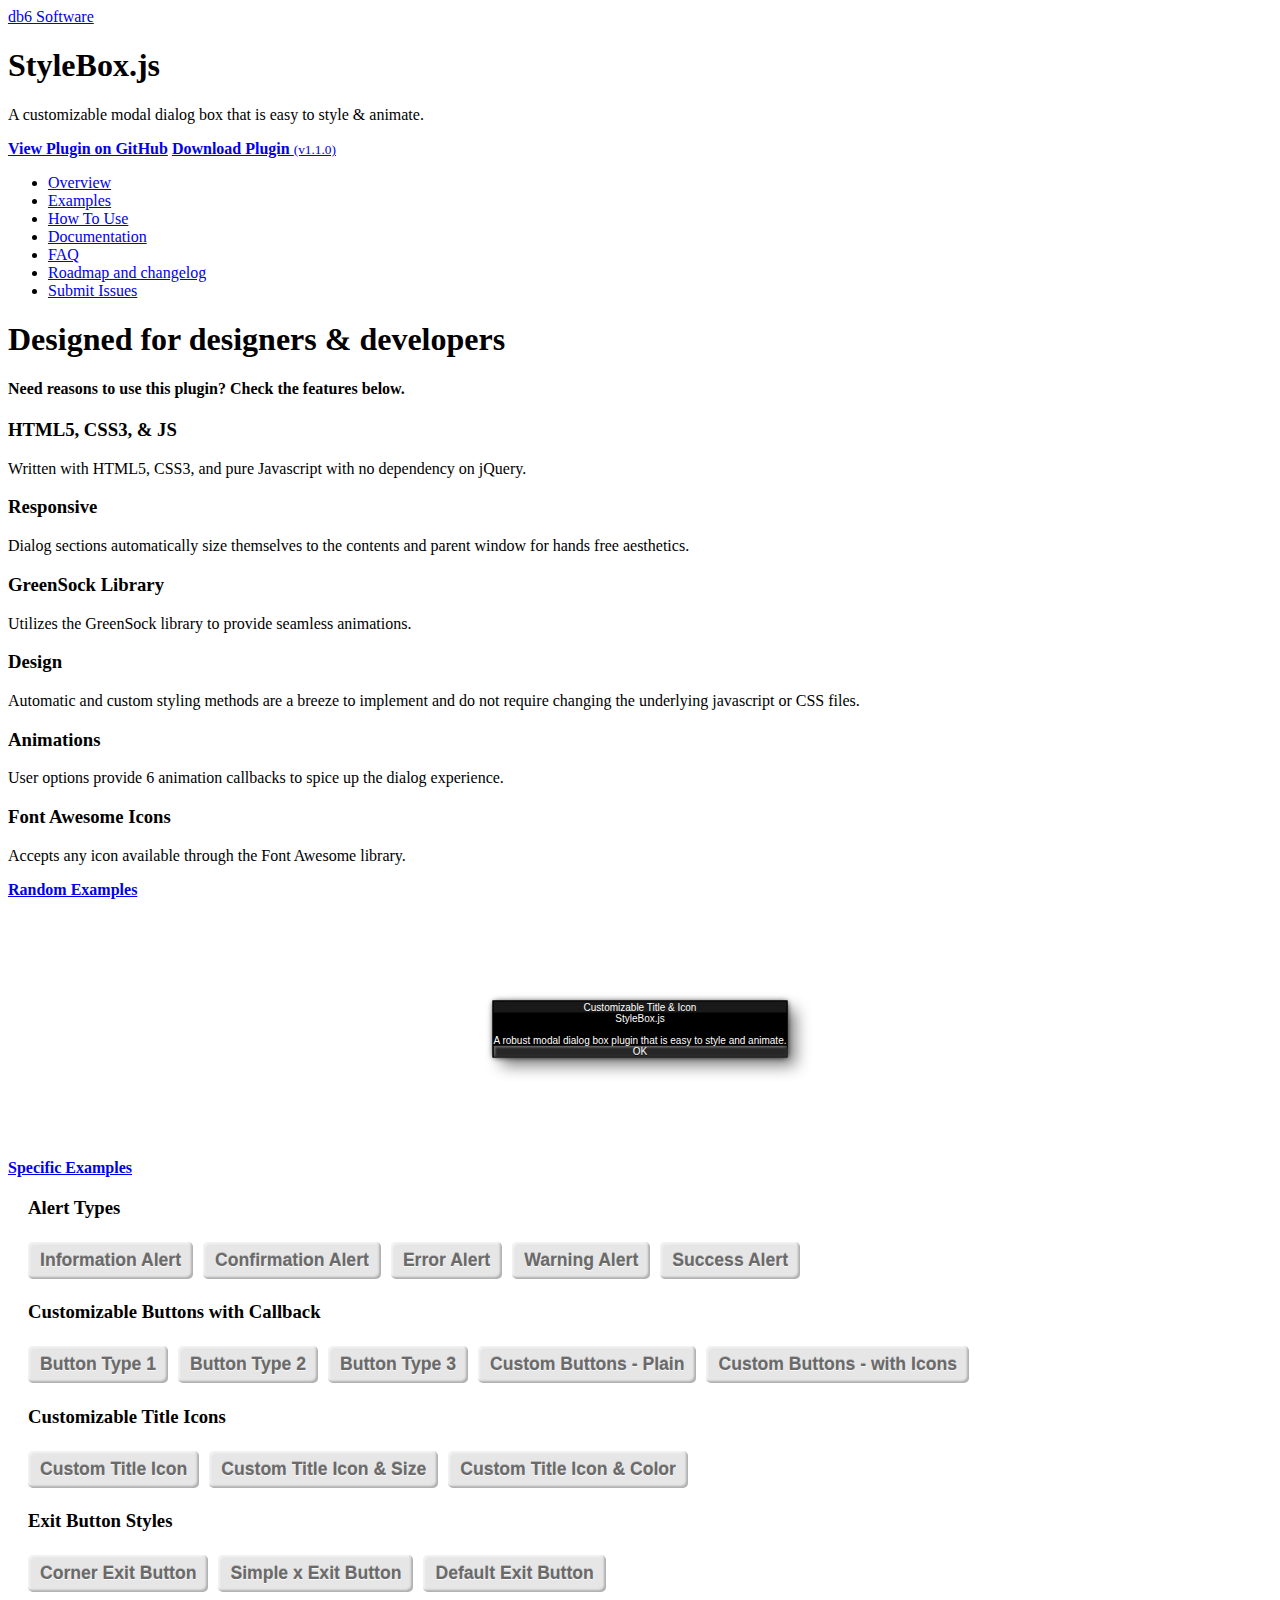
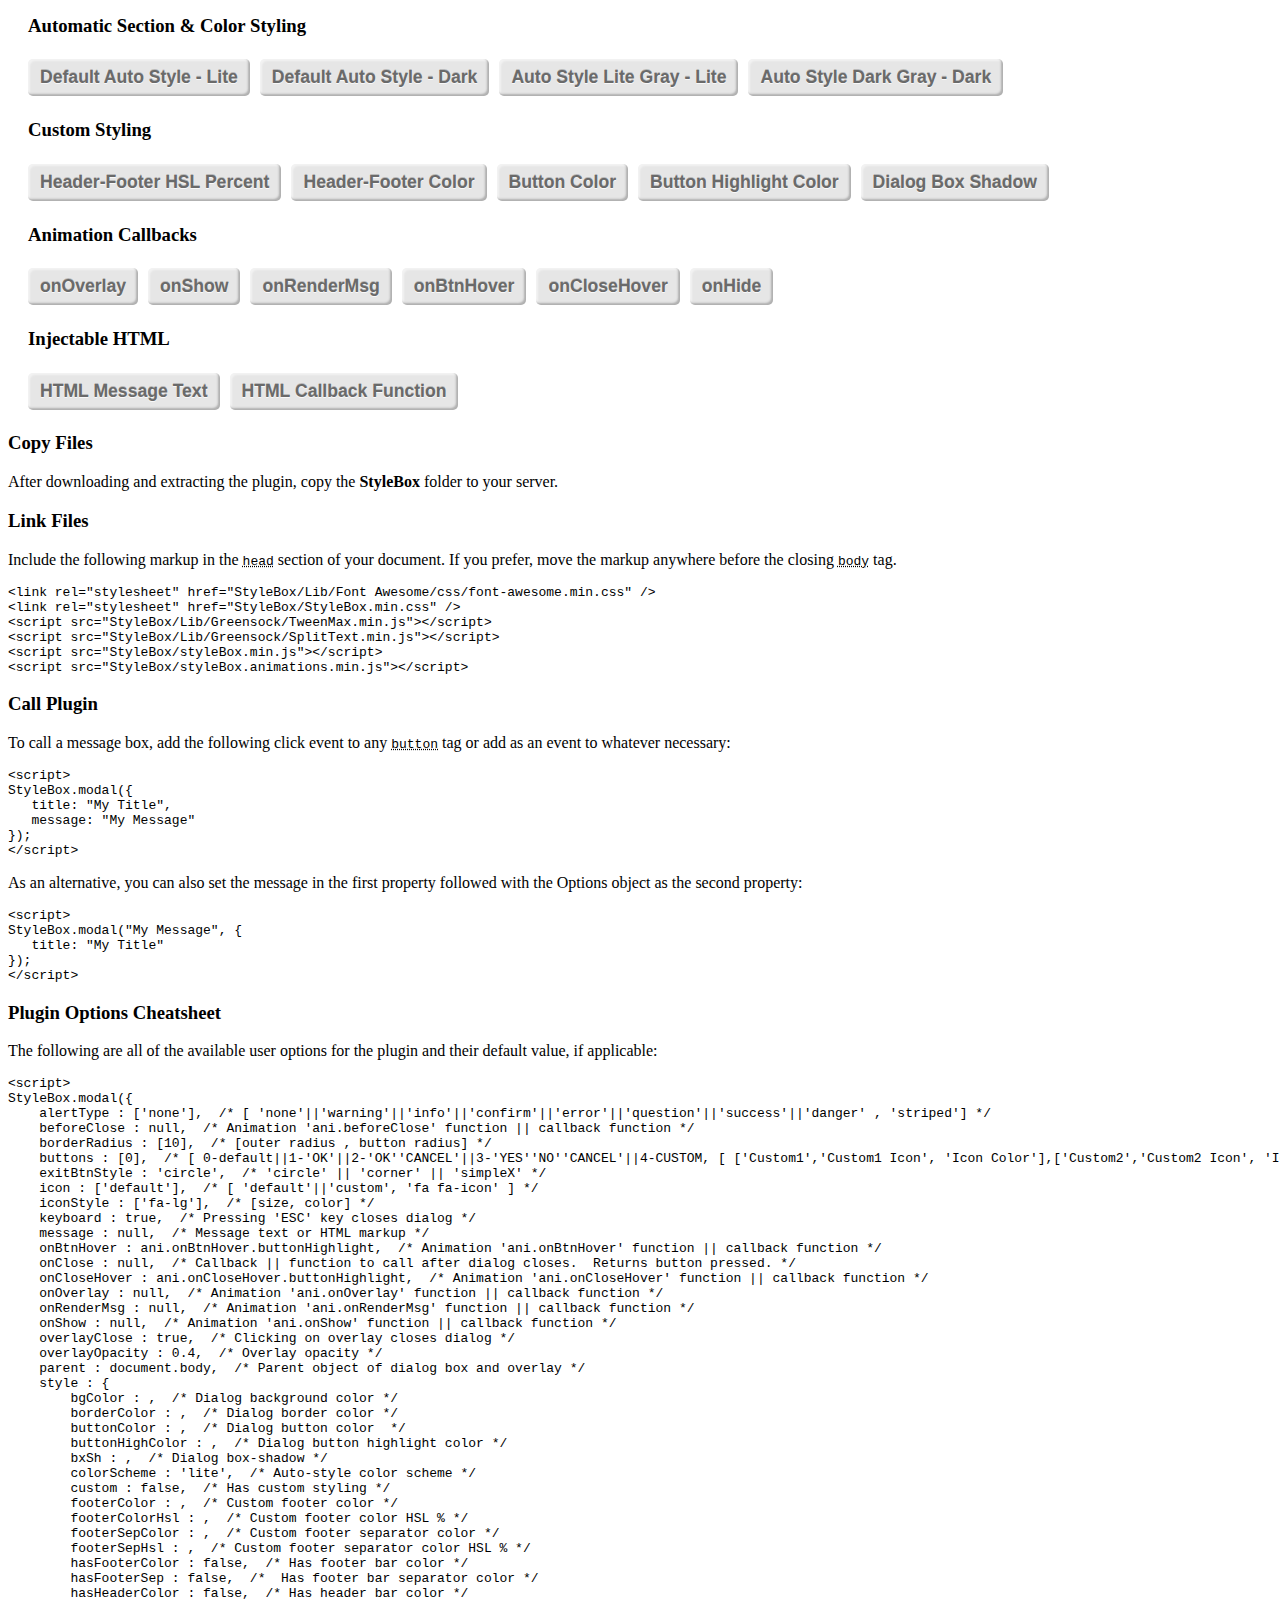
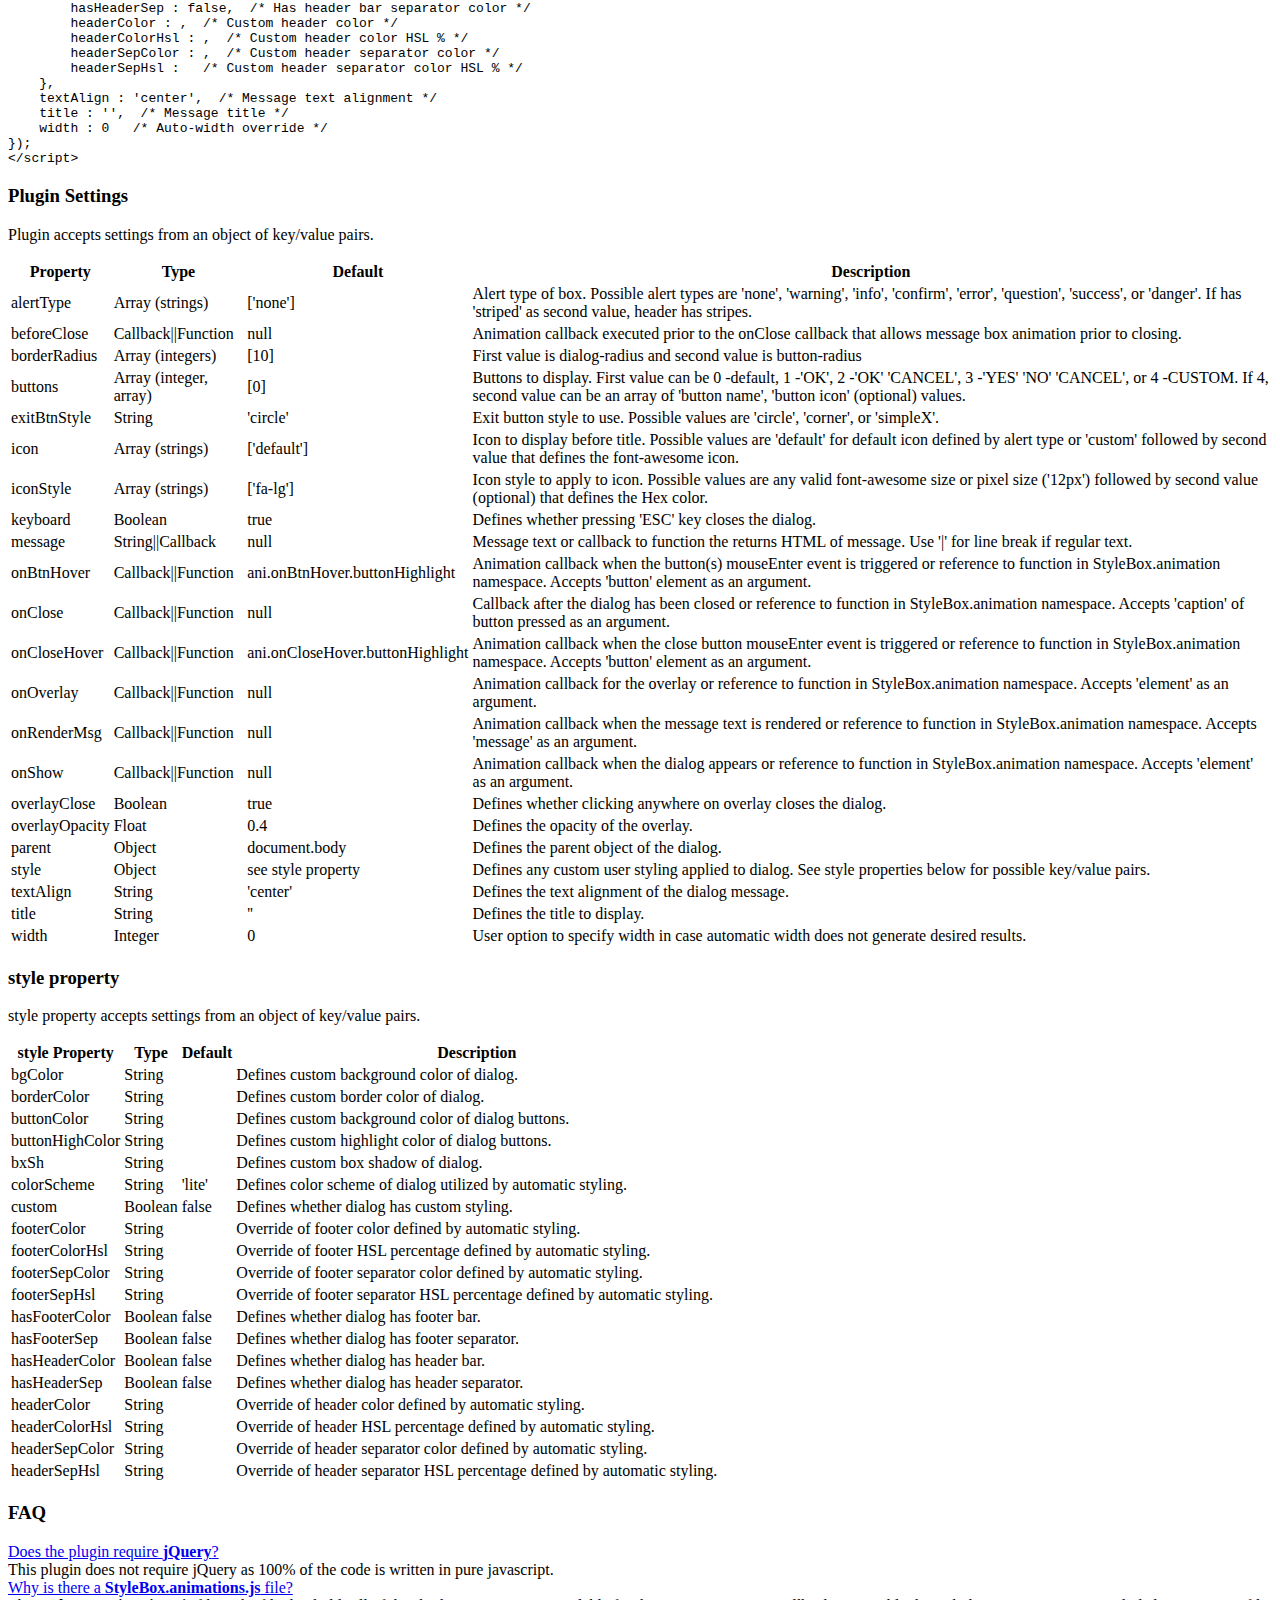
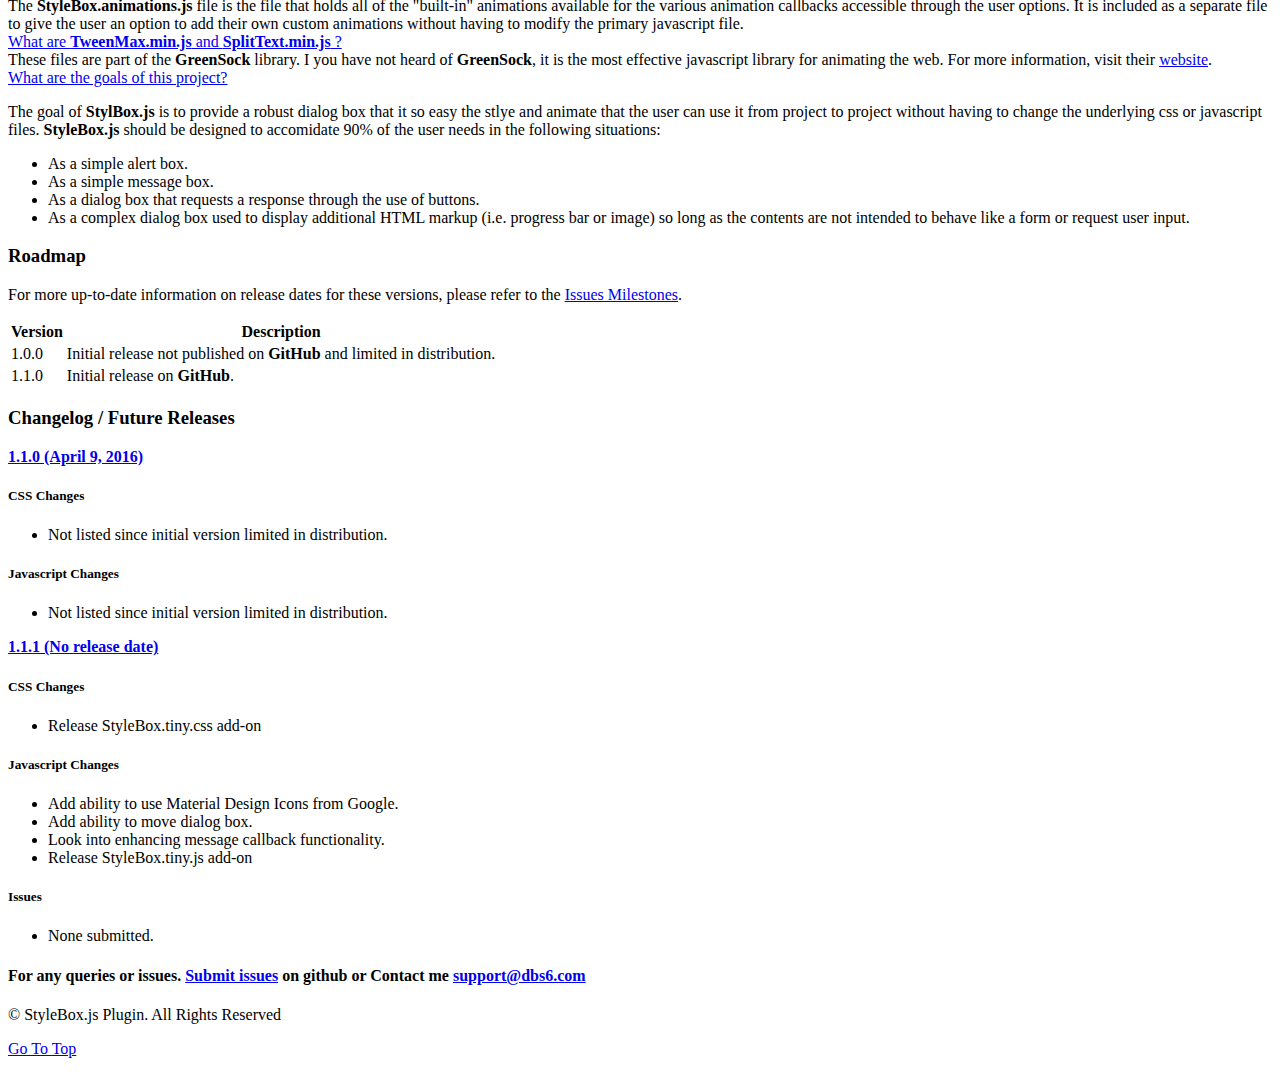
==== index.html @ 68d4265c "Commit modified gh-pages" ====
<!DOCTYPE html>
<html lang="en">
<head>
  <meta charset="utf-8">
  <title>StyleBox.js</title>
  <meta name="description" content="StyleBox.js javascript plugin">
  <meta name="author" content="db6 Software">
  <meta name="viewport" content="width=device-width, initial-scale=1.0">
  <!-- Styles -->
  <link href="assets/css/bootstrap.css" rel="stylesheet">
  <link href="assets/css/bootstrap-responsive.css" rel="stylesheet">
  <link href="assets/css/style.css" rel="stylesheet">
  <link href="assets/css/font-awesome.css" rel="stylesheet">
  <link href="http://fonts.googleapis.com/css?family=Open+Sans:300italic,400italic,600italic,700italic,400,600,700,300|Bree+Serif"
        rel="stylesheet" type="text/css">
  <link href="assets/js/google-code-prettify/prettify.css" rel="stylesheet">
  <!--[if IE]>
  <link href="http://fonts.googleapis.com/css?family=Open+Sans" rel="stylesheet" type="text/css">
  <link href="http://fonts.googleapis.com/css?family=Open+Sans:300italic" rel="stylesheet" type="text/css">
  <link href="http://fonts.googleapis.com/css?family=Open+Sans:400italic" rel="stylesheet" type="text/css">
  <link href="http://fonts.googleapis.com/css?family=Open+Sans:600italic" rel="stylesheet" type="text/css">
  <link href="http://fonts.googleapis.com/css?family=Open+Sans:700italic" rel="stylesheet" type="text/css">
  <link href="http://fonts.googleapis.com/css?family=Open+Sans:300" rel="stylesheet" type="text/css">
  <link href="http://fonts.googleapis.com/css?family=Open+Sans:400" rel="stylesheet" type="text/css">
  <link href="http://fonts.googleapis.com/css?family=Open+Sans:600" rel="stylesheet" type="text/css">
  <link href="http://fonts.googleapis.com/css?family=Bree+Serif:400" rel="stylesheet" type="text/css">
  <![endif]-->
  <!-- Le HTML5 shim, for IE6-8 support of HTML5 elements -->
  <!--[if lt IE 9]>
  <script src="http://html5shim.googlecode.com/svn/trunk/html5.js"></script>
  <![endif]-->
  <!--[if IE 7]>
  <link rel="stylesheet" href="assets/css/font-awesome-ie7.css">
  <![endif]-->
  <style>
    .exButton {
      font-size: 1.1em;
      font-family: Arial Bold, arial;
      font-weight: bold;
      color: #6A6A6A;
      border-width: 0;
      background-color: #E6E6E6;
      margin: 4px 6px 4px 0;
      cursor: pointer;
      padding: 8px 12px;
      min-width: 60px;
      white-space: nowrap;
      border-radius: 5px;
      text-align: center;
      box-shadow: rgba(50,50,50,0.3) -2px -2px 2px inset, rgba(255,255,255,0.5) 2px 2px 2px inset;
      text-shadow: 0 -1px 0 rgba(000,000,000,0.2),0 1px 0 rgba(255,255,255,.8);
    }
    .StyleBoxDemo {
      background-color: #ffffff; /* user option (do not change) */
      text-align: center; /* user option (do not change) */
      font-family: verdana, helvetica, arial;
      font-size: 10px;
      margin: 0 auto; /* required (do not change) */
      position: absolute; /* required (do not change) */
      top: 50%; /* required (do not change) */
      left: 50%; /* required (do not change) */
      z-index: 1999; /* required (do not change) */
      border-radius: 0; /* user option (do not change) */
      border: 1px solid #ffffff; /* user option (do not change) */
      box-sizing: border-box; /* required (do not change) */
    }
    .CloseIconDemo {
      position: absolute; /* required (do not change) */
      top: 50%; /* required (do not change) */
      left: 50%; /* required (do not change) */
    }
  </style>
</head>
<body>
<header class="masthead">
  <div class="container">
    <a href="https://github.com/dbs6/StyleBox" id="brand">db6 Software</a>
    <h1 class="font-bree-serif">StyleBox.js</h1>
    <p class="font-open-sans-normal">A customizable modal dialog box that is easy to style & animate.</p>

    <p class="jumbo"><a href="https://github.com/dbs6/StyleBox" class="btn btn-inverse btn-large font-open-sans-normal"><strong>View Plugin on
      GitHub</strong></a> <a href="https://github.com/dbs6/StyleBox/zipball/master" class="btn btn-success btn-large font-open-sans-normal"><strong>Download
      Plugin </strong>
      <small>(v1.1.0)</small>
    </a></p>

  </div><!--end container-->
</header>
<div class="main-content">
  <div class="container">
    <div class="row" id="content">
      <div class="span12">
        <div class="tabbable">
          <ul class="nav nav-tabs" id="pluginTab">
            <li class="active"><a href="#overview">Overview</a></li>
            <li><a href="#examples">Examples</a></li>
            <li><a href="#howtouse">How To Use</a></li>
            <li><a href="#documentation">Documentation</a></li>
            <li><a href="#faq">FAQ</a></li>
            <li><a href="#roadmap">Roadmap and changelog</a></li>
            <li><a href="https://github.com/dbs6/StyleBox/issues" class="tip" title="Link to your Github account">Submit Issues</a></li>
          </ul>
          <div class="tab-content">
            <!--
              =====================================
              Overview Tab Content
              =====================================
              -->
            <div class="tab-pane active" id="overview">
              <h1 class="font-bree-serif align-center">Designed for designers &amp; developers</h1>
              <h4 class="align-center font-open-sans-normal-italic">Need reasons to use this plugin? Check
                the features below.</h4>
              <div class="row features">
                <div class="span4"><i class="feature-icon icon-pencil"></i>
                  <h3>HTML5, CSS3, & JS</h3>
                  <p>Written with HTML5, CSS3, and pure Javascript with no dependency on jQuery.</p>
                </div>
                <!--end span4-->
                <div class="span4"><i class="feature-icon icon-resize-full"></i>
                  <h3>Responsive</h3>
                  <p>Dialog sections automatically size themselves to the contents and parent window for hands free aesthetics.</p>
                </div>
                <!--end span4-->
                <div class="span4"><i class="feature-icon icon-book"></i>
                  <h3>GreenSock Library</h3>
                  <p>Utilizes the GreenSock library to provide seamless animations.</p>
                </div>
                <!--end span4-->
              </div>
              <!--end row-->
              <div class="row features">
                <div class="span4"><i class="feature-icon  icon-screenshot"></i>
                  <h3>Design</h3>
                  <p>Automatic and custom styling methods are a breeze to implement and do not require changing the underlying javascript or CSS files.</p>
                </div>
                <!--end span4-->
                <div class="span4"><i class="feature-icon icon-film"></i>
                  <h3>Animations</h3>
                  <p>User options provide 6 animation callbacks to spice up the dialog experience.</p>
                </div>
                <!--end span4-->
                <div class="span4"><i class="feature-icon icon-flag"></i>
                  <h3>Font Awesome Icons</h3>
                  <p>Accepts any icon available through the Font Awesome library.</p>
                </div>
                <!--end span4-->
              </div>
              <!--end row-->
            </div>
            <!--end overview-content-->
            <!--
            =====================================
            Examples
            =====================================
            -->
            <div class="tab-pane" id="examples" style="position: relative;">
              <div class="accordion" id="examples-accordion">
                <div class="accordion-group">
                  <div class="accordion-heading">
                    <a id="randomToggle" class="accordion-toggle" data-toggle="collapse" data-parent="#accordion4"
                       href="#collapseac">
                      <strong>Random Examples</strong>
                    </a>
                  </div>
                  <div id="collapseac" class="accordion-body collapse in">
                    <div class="accordion-inner">
                      <div id="randomExamples" style="height: 260px; position: relative;">
                        <div class="StyleBoxDemo" id="StyleBoxDemo"
                             style="visibility: inherit; opacity: 1; transform: translate(-50%, -50%) matrix(1, 0, 0, 1, 0, 0); border-color: rgb(0, 0, 0); box-shadow: rgb(0, 0, 0) 0 0 6px -1px, rgba(0, 0, 0, 0.498039) 8px 8px 15px 0; background-color: rgb(0, 0, 0);">

                          <div class="MsgTop"
                               style="border-bottom-color: rgb(38, 38, 38); background-color: rgb(25, 25, 25);">
                            <div id="topBar" class="MsgTitle" style="color: rgb(255, 255, 255);">
                              <i id="MsgIcon" class="fa fa-calendar fa-lg MsgIcon"
                                 style="color: rgb(170, 121, 125);"></i>
                              <span id="topBarTitle">Customizable Title &amp; Icon</span>
                            </div>
                            <div class="MsgClose circle"
                                 style="border-color: rgb(51, 51, 51); color: rgb(246, 246, 246); text-shadow: rgba(255, 255, 255, 0.2) 0 -1px 0, rgba(0, 0, 0, 0.8) 0 1px 0; box-shadow: rgba(50, 50, 50, 0.498039) -1px -1px 1px 0 inset, rgba(255, 255, 255, 0.298039) 1px 1px 1px 0 inset, rgba(0, 0, 0, 0.498039) 8px 0 15px 0, rgba(0, 0, 0, 0.498039) -1px 0 6px 0; background-color: rgb(38, 38, 38);">

                              <div class="CloseIconDemo"
                                   style="transform: translate(-50%, -50%) matrix(1, 0, 0, 1, 0, 0);"><i
                                      class="fa fa-times"></i></div>
                            </div>
                          </div>
                          <div class="MsgBody" style="text-align: center; border-bottom-color: rgb(0, 0, 0); border-top-color: rgb(0, 0, 0);">
							<span class="MsgText" style="color: rgb(255, 255, 255);">StyleBox.js<br><br>A robust modal dialog box plugin that is easy to style and animate.
								<br/></span>
                          </div>
                          <div class="MsgBottom"
                               style="border-top-color: rgb(0, 0, 0); background-color: rgb(0, 0, 0);">
                            <div class="ButtonBar">
                              <div id="MsgBut-0" class="MsgButton"
                                   style="border-color: rgb(51, 51, 51); color: rgb(246, 246, 246); text-shadow: rgba(255, 255, 255, 0.2) 0 -1px 0, rgba(0, 0, 0, 0.8) 0 1px 0; box-shadow: rgba(50, 50, 50, 0.498039) -2px -2px 2px 0 inset, rgba(255, 255, 255, 0.298039) 2px 2px 2px 0 inset, rgba(255, 255, 255, 0.0980392) 1px 1px 1px 0; background-color: rgb(38, 38, 38);">
                                <i class="fa fa-check MsgIcon"></i>
                                <span>OK</span>
                              </div>
                              <div style="clear: both;"></div>
                            </div>
                          </div>
                        </div>
                      </div>
                    </div>
                  </div>
                </div>

                <div class="accordion-group">
                  <div class="accordion-heading">
                    <a id="specificToggle" class="accordion-toggle" data-toggle="collapse" data-parent="#accordion4"
                       href="#collapsead">
                      <strong>Specific Examples</strong>
                    </a>
                  </div>
                  <div id="collapsead" class="accordion-body collapse">
                    <div class="accordion-inner">
                      <div id="specificExamples" style="margin-left: 20px; margin-top: 20px">
                        <section class="sec-header" style="position: relative;">
                          <h3 class="font-bree-serif">Alert Types</h3>
                          <button id='b1' class='exButton'>Information Alert</button>
                          <button id='b2' class='exButton'>Confirmation Alert</button>
                          <button id='b3' class='exButton'>Error Alert</button>
                          <button id='b4' class='exButton'>Warning Alert</button>
                          <button id='b5' class='exButton'>Success Alert</button>
                        </section>
                        <section class="sec-header">
                          <h3 class="font-bree-serif">Customizable Buttons with Callback</h3>
                          <button id='b6' class='exButton'>Button Type 1</button>
                          <button id='b7' class='exButton'>Button Type 2</button>
                          <button id='b8' class='exButton'>Button Type 3</button>
                          <button id='b9' class='exButton'>Custom Buttons - Plain</button>
                          <button id='b10' class='exButton'>Custom Buttons - with Icons</button>
                        </section>

                        <section class="sec-header">
                          <h3 class="font-bree-serif">Customizable Title Icons</h3>
                          <button id='b11' class='exButton'>Custom Title Icon</button>
                          <button id='b12' class='exButton'>Custom Title Icon & Size</button>
                          <button id='b13' class='exButton'>Custom Title Icon & Color</button>
                        </section>

                        <section class="sec-header">
                          <h3 class="font-bree-serif">Exit Button Styles</h3>
                          <button id='b14' class='exButton'>Corner Exit Button</button>
                          <button id='b15' class='exButton'>Simple x Exit Button</button>
                          <button id='b16' class='exButton'>Default Exit Button</button>
                        </section>

                        <section class="sec-header">
                          <h3 class="font-bree-serif">Automatic Section & Color Styling</h3>
                          <button id='b17' class='exButton'>Default Auto Style - Lite</button>
                          <button id='b18' class='exButton'>Default Auto Style - Dark</button>
                          <button id='b19' class='exButton'>Auto Style Lite Gray - Lite</button>
                          <button id='b20' class='exButton'>Auto Style Dark Gray - Dark</button>
                        </section>

                        <section class="sec-header">
                          <h3 class="font-bree-serif">Custom Styling</h3>
                          <button id='b21' class='exButton'>Header-Footer HSL Percent</button>
                          <button id='b22' class='exButton'>Header-Footer Color</button>
                          <button id='b23' class='exButton'>Button Color</button>
                          <button id='b24' class='exButton'>Button Highlight Color</button>
                          <button id='b25' class='exButton'>Dialog Box Shadow</button>
                        </section>

                        <section class="sec-header">
                          <h3 class="font-bree-serif">Animation Callbacks</h3>
                          <button id='b26' class='exButton'>onOverlay</button>
                          <button id='b27' class='exButton'>onShow</button>
                          <button id='b28' class='exButton'>onRenderMsg</button>
                          <button id='b29' class='exButton'>onBtnHover</button>
                          <button id='b30' class='exButton'>onCloseHover</button>
                          <button id='b31' class='exButton'>onHide</button>
                        </section>

                        <section class="sec-header">
                          <h3 class="font-bree-serif">Injectable HTML</h3>
                          <button id='b32' class='exButton'>HTML Message Text</button>
                          <button id='b33' class='exButton'>HTML Callback Function</button>
                        </section>
                      </div>
                    </div>
                  </div>
                </div>

              </div><!--end accordion-->
            </div><!--end examples-content-->
            <!--
            =====================================
            How to Use Tab Content
            =====================================
            -->
            <div class="tab-pane" id="howtouse">
              <section class="sec-header">
                <h3 class="font-bree-serif">Copy Files</h3>
                <p>After downloading and extracting the plugin, copy the <strong>StyleBox</strong>
                  folder to your server.</p>
              </section>
              <section class="sec-header">
                <h3 class="font-bree-serif">Link Files</h3>
                <p>Include the following markup in the <code><abbr title="<head>">head</abbr></code>
                  section of your document. If you prefer, move the markup anywhere before the closing
                  <code><abbr title="<body>">body</abbr></code> tag.</p>
				<pre class="prettyprint linenums">
&lt;link rel="stylesheet" href="StyleBox/Lib/Font Awesome/css/font-awesome.min.css" /&gt;
&lt;link rel="stylesheet" href="StyleBox/StyleBox.min.css" /&gt;
&lt;script src="StyleBox/Lib/Greensock/TweenMax.min.js"&gt;&lt;/script&gt;
&lt;script src="StyleBox/Lib/Greensock/SplitText.min.js"&gt;&lt;/script&gt;
&lt;script src="StyleBox/styleBox.min.js"&gt;&lt;/script&gt;
&lt;script src="StyleBox/styleBox.animations.min.js"&gt;&lt;/script&gt;
</pre>
              </section>

              <section class="sec-header">
                <h3 class="font-bree-serif">Call Plugin</h3>
                <p>To call a message box, add the following click event to any <code><abbr
                        title="<button>">button</abbr></code> tag or add as an event to whatever
                  necessary:</p>
                <pre class="prettyprint linenums">
&lt;script&gt;
StyleBox.modal({
   title: "My Title",
   message: "My Message"
});
&lt;/script&gt;</pre>

                <p>As an alternative, you can also set the message in the first property followed with
                  the Options object as the second property:</p>
                <pre class="prettyprint linenums">
&lt;script&gt;
StyleBox.modal("My Message", {
   title: "My Title"
});
&lt;/script&gt;
</pre>
              </section>

              <section class="sec-header">
                <h3 class="font-bree-serif">Plugin Options Cheatsheet</h3>
                <p>The following are all of the available user options for the plugin and their default
                  value, if applicable:</p>
                <pre class="prettyprint linenums">
&lt;script&gt;
StyleBox.modal({
    alertType : ['none'],  /* [ 'none'||'warning'||'info'||'confirm'||'error'||'question'||'success'||'danger' , 'striped'] */
    beforeClose : null,  /* Animation 'ani.beforeClose' function || callback function */
    borderRadius : [10],  /* [outer radius , button radius] */
    buttons : [0],  /* [ 0-default||1-'OK'||2-'OK''CANCEL'||3-'YES''NO''CANCEL'||4-CUSTOM, [ ['Custom1','Custom1 Icon', 'Icon Color'],['Custom2','Custom2 Icon', 'Icon Color'] ] */
    exitBtnStyle : 'circle',  /* 'circle' || 'corner' || 'simpleX' */
    icon : ['default'],  /* [ 'default'||'custom', 'fa fa-icon' ] */
    iconStyle : ['fa-lg'],  /* [size, color] */
    keyboard : true,  /* Pressing 'ESC' key closes dialog */
    message : null,  /* Message text or HTML markup */
    onBtnHover : ani.onBtnHover.buttonHighlight,  /* Animation 'ani.onBtnHover' function || callback function */
    onClose : null,  /* Callback || function to call after dialog closes.  Returns button pressed. */
    onCloseHover : ani.onCloseHover.buttonHighlight,  /* Animation 'ani.onCloseHover' function || callback function */
    onOverlay : null,  /* Animation 'ani.onOverlay' function || callback function */
    onRenderMsg : null,  /* Animation 'ani.onRenderMsg' function || callback function */
    onShow : null,  /* Animation 'ani.onShow' function || callback function */
    overlayClose : true,  /* Clicking on overlay closes dialog */
    overlayOpacity : 0.4,  /* Overlay opacity */
    parent : document.body,  /* Parent object of dialog box and overlay */
    style : {
        bgColor : ,  /* Dialog background color */
        borderColor : ,  /* Dialog border color */
        buttonColor : ,  /* Dialog button color  */
        buttonHighColor : ,  /* Dialog button highlight color */
        bxSh : ,  /* Dialog box-shadow */
        colorScheme : 'lite',  /* Auto-style color scheme */
        custom : false,  /* Has custom styling */
        footerColor : ,  /* Custom footer color */
        footerColorHsl : ,  /* Custom footer color HSL % */
        footerSepColor : ,  /* Custom footer separator color */
        footerSepHsl : ,  /* Custom footer separator color HSL % */
        hasFooterColor : false,  /* Has footer bar color */
        hasFooterSep : false,  /*  Has footer bar separator color */
        hasHeaderColor : false,  /* Has header bar color */
        hasHeaderSep : false,  /* Has header bar separator color */
        headerColor : ,  /* Custom header color */
        headerColorHsl : ,  /* Custom header color HSL % */
        headerSepColor : ,  /* Custom header separator color */
        headerSepHsl :   /* Custom header separator color HSL % */
    },
    textAlign : 'center',  /* Message text alignment */
    title : '',  /* Message title */
    width : 0   /* Auto-width override */
});
&lt;/script&gt;</pre>

              </section>
            </div><!--end howtouse-content-->
            <!--
            =====================================
            Documentation Tab Content
            =====================================
            -->
            <div class="tab-pane" id="documentation">
              <section class="sec-header">
                <h3 class="font-bree-serif">Plugin Settings</h3>
                <p>Plugin accepts settings from an object of key/value pairs.</p>
                <table class="table table-bordered settings">
                  <thead>
                  <tr>
                    <th><strong>Property</strong></th>
                    <th><strong>Type</strong></th>
                    <th><strong>Default</strong></th>
                    <th><strong>Description</strong></th>
                  </tr>
                  </thead>
                  <tbody>
                  <tr>
                    <td>alertType</td>
                    <td>Array (strings)</td>
                    <td>['none']</td>
                    <td>Alert type of box. Possible alert types are 'none', 'warning', 'info',
                      'confirm', 'error', 'question', 'success', or 'danger'. If has 'striped' as
                      second value, header has stripes.
                    </td>
                  </tr>
                  <tr>
                    <td>beforeClose</td>
                    <td>Callback||Function</td>
                    <td>null</td>
                    <td>Animation callback executed prior to the onClose callback that allows
                      message box animation prior to closing.
                    </td>
                  </tr>
                  <tr>
                    <td>borderRadius</td>
                    <td>Array (integers)</td>
                    <td>[10]</td>
                    <td>First value is dialog-radius and second value is button-radius</td>
                  </tr>
                  <tr>
                    <td>buttons</td>
                    <td>Array (integer, array)</td>
                    <td>[0]</td>
                    <td>Buttons to display. First value can be 0 -default, 1 -'OK', 2 -'OK'
                      'CANCEL', 3 -'YES' 'NO' 'CANCEL', or 4 -CUSTOM. If 4, second value can be an
                      array of 'button name', 'button icon' (optional) values.
                    </td>
                  </tr>
                  <tr>
                    <td>exitBtnStyle</td>
                    <td>String</td>
                    <td>'circle'</td>
                    <td>Exit button style to use. Possible values are 'circle', 'corner', or
                      'simpleX'.
                    </td>
                  </tr>
                  <tr>
                    <td>icon</td>
                    <td>Array (strings)</td>
                    <td>['default']</td>
                    <td>Icon to display before title. Possible values are 'default' for default icon
                      defined by alert type or 'custom' followed by second value that defines the
                      font-awesome icon.
                    </td>
                  </tr>
                  <tr>
                    <td>iconStyle</td>
                    <td>Array (strings)</td>
                    <td>['fa-lg']</td>
                    <td>Icon style to apply to icon. Possible values are any valid font-awesome size
                      or pixel size ('12px') followed by second value (optional) that defines the
                      Hex color.
                    </td>
                  </tr>
                  <tr>
                    <td>keyboard</td>
                    <td>Boolean</td>
                    <td>true</td>
                    <td>Defines whether pressing 'ESC' key closes the dialog.</td>
                  </tr>
                  <tr>
                    <td>message</td>
                    <td>String||Callback</td>
                    <td>null</td>
                    <td>Message text or callback to function the returns HTML of message. Use '|'
                      for line break if regular text.
                    </td>
                  </tr>
                  <tr>
                    <td>onBtnHover</td>
                    <td>Callback||Function</td>
                    <td>ani.onBtnHover.buttonHighlight</td>
                    <td>Animation callback when the button(s) mouseEnter event is triggered or
                      reference to function in StyleBox.animation namespace. Accepts 'button'
                      element as an argument.
                    </td>
                  </tr>
                  <tr>
                    <td>onClose</td>
                    <td>Callback||Function</td>
                    <td>null</td>
                    <td>Callback after the dialog has been closed or reference to function in
                      StyleBox.animation namespace. Accepts 'caption' of button pressed as an
                      argument.
                    </td>
                  </tr>
                  <tr>
                    <td>onCloseHover</td>
                    <td>Callback||Function</td>
                    <td>ani.onCloseHover.buttonHighlight</td>
                    <td>Animation callback when the close button mouseEnter event is triggered or
                      reference to function in StyleBox.animation namespace. Accepts 'button'
                      element as an argument.
                    </td>
                  </tr>
                  <tr>
                    <td>onOverlay</td>
                    <td>Callback||Function</td>
                    <td>null</td>
                    <td>Animation callback for the overlay or reference to function in
                      StyleBox.animation namespace. Accepts 'element' as an argument.
                    </td>
                  </tr>
                  <tr>
                    <td>onRenderMsg</td>
                    <td>Callback||Function</td>
                    <td>null</td>
                    <td>Animation callback when the message text is rendered or reference to
                      function in StyleBox.animation namespace. Accepts 'message' as an argument.
                    </td>
                  </tr>
                  <tr>
                    <td>onShow</td>
                    <td>Callback||Function</td>
                    <td>null</td>
                    <td>Animation callback when the dialog appears or reference to function in
                      StyleBox.animation namespace. Accepts 'element' as an argument.
                    </td>
                  </tr>
                  <tr>
                    <td>overlayClose</td>
                    <td>Boolean</td>
                    <td>true</td>
                    <td>Defines whether clicking anywhere on overlay closes the dialog.</td>
                  </tr>
                  <tr>
                    <td>overlayOpacity</td>
                    <td>Float</td>
                    <td>0.4</td>
                    <td>Defines the opacity of the overlay.</td>
                  </tr>
                  <tr>
                    <td>parent</td>
                    <td>Object</td>
                    <td>document.body</td>
                    <td>Defines the parent object of the dialog.</td>
                  </tr>
                  <tr>
                    <td>style</td>
                    <td>Object</td>
                    <td>see style property</td>
                    <td>Defines any custom user styling applied to dialog. See style properties
                      below for possible key/value pairs.
                    </td>
                  </tr>
                  <tr>
                    <td>textAlign</td>
                    <td>String</td>
                    <td>'center'</td>
                    <td>Defines the text alignment of the dialog message.</td>
                  </tr>
                  <tr>
                    <td>title</td>
                    <td>String</td>
                    <td>''</td>
                    <td>Defines the title to display.</td>
                  </tr>
                  <tr>
                    <td>width</td>
                    <td>Integer</td>
                    <td>0</td>
                    <td>User option to specify width in case automatic width does not generate
                      desired results.
                    </td>
                  </tr>

                  </tbody>
                </table>

                <h3 class="font-bree-serif">style property</h3>
                <p>style property accepts settings from an object of key/value pairs.</p>
                <table class="table table-bordered settings">
                  <thead>
                  <tr>
                    <th><strong>style Property</strong></th>
                    <th><strong>Type</strong></th>
                    <th><strong>Default</strong></th>
                    <th><strong>Description</strong></th>
                  </tr>
                  </thead>
                  <tbody>
                  <tr>
                    <td>bgColor</td>
                    <td>String</td>
                    <td></td>
                    <td>Defines custom background color of dialog.</td>
                  </tr>
                  <tr>
                    <td>borderColor</td>
                    <td>String</td>
                    <td></td>
                    <td>Defines custom border color of dialog.</td>
                  </tr>
                  <tr>
                    <td>buttonColor</td>
                    <td>String</td>
                    <td></td>
                    <td>Defines custom background color of dialog buttons.</td>
                  </tr>
                  <tr>
                    <td>buttonHighColor</td>
                    <td>String</td>
                    <td></td>
                    <td>Defines custom highlight color of dialog buttons.</td>
                  </tr>
                  <tr>
                    <td>bxSh</td>
                    <td>String</td>
                    <td></td>
                    <td>Defines custom box shadow of dialog.</td>
                  </tr>
                  <tr>
                    <td>colorScheme</td>
                    <td>String</td>
                    <td>'lite'</td>
                    <td>Defines color scheme of dialog utilized by automatic styling.</td>
                  </tr>
                  <tr>
                    <td>custom</td>
                    <td>Boolean</td>
                    <td>false</td>
                    <td>Defines whether dialog has custom styling.</td>
                  </tr>
                  <tr>
                    <td>footerColor</td>
                    <td>String</td>
                    <td></td>
                    <td>Override of footer color defined by automatic styling.</td>
                  </tr>
                  <tr>
                    <td>footerColorHsl</td>
                    <td>String</td>
                    <td></td>
                    <td>Override of footer HSL percentage defined by automatic styling.</td>
                  </tr>
                  <tr>
                    <td>footerSepColor</td>
                    <td>String</td>
                    <td></td>
                    <td>Override of footer separator color defined by automatic styling.</td>
                  </tr>
                  <tr>
                    <td>footerSepHsl</td>
                    <td>String</td>
                    <td></td>
                    <td>Override of footer separator HSL percentage defined by automatic styling.
                    </td>
                  </tr>
                  <tr>
                    <td>hasFooterColor</td>
                    <td>Boolean</td>
                    <td>false</td>
                    <td>Defines whether dialog has footer bar.</td>
                  </tr>
                  <tr>
                    <td>hasFooterSep</td>
                    <td>Boolean</td>
                    <td>false</td>
                    <td>Defines whether dialog has footer separator.</td>
                  </tr>
                  <tr>
                    <td>hasHeaderColor</td>
                    <td>Boolean</td>
                    <td>false</td>
                    <td>Defines whether dialog has header bar.</td>
                  </tr>
                  <tr>
                    <td>hasHeaderSep</td>
                    <td>Boolean</td>
                    <td>false</td>
                    <td>Defines whether dialog has header separator.</td>
                  </tr>
                  <tr>
                    <td>headerColor</td>
                    <td>String</td>
                    <td></td>
                    <td>Override of header color defined by automatic styling.</td>
                  </tr>
                  <tr>
                    <td>headerColorHsl</td>
                    <td>String</td>
                    <td></td>
                    <td>Override of header HSL percentage defined by automatic styling.</td>
                  </tr>
                  <tr>
                    <td>headerSepColor</td>
                    <td>String</td>
                    <td></td>
                    <td>Override of header separator color defined by automatic styling.</td>
                  </tr>
                  <tr>
                    <td>headerSepHsl</td>
                    <td>String</td>
                    <td></td>
                    <td>Override of header separator HSL percentage defined by automatic styling.
                    </td>
                  </tr>
                  </tbody>
                </table>

              </section>
            </div><!--end documentation-content-->
            <!--
            =====================================
            FAQ Tab Content
            =====================================
            -->
            <div class="tab-pane" id="faq">

              <section class="sec-header">
                <h3 class="font-bree-serif">FAQ</h3>
                <div class="accordion" id="faq-accordion1">
                  <div class="accordion-group">
                    <div class="accordion-heading">
                      <a class="accordion-toggle" data-toggle="collapse" data-parent="#accordion2"
                         href="#collapse1">
                        Does the plugin require <strong>jQuery</strong>?
                      </a>
                    </div>
                    <div id="collapse1" class="accordion-body collapse in">
                      <div class="accordion-inner">
                        This plugin does not require jQuery as 100% of the code is written in
                        pure javascript.
                      </div>
                    </div>
                  </div>
                  <div class="accordion-group">
                    <div class="accordion-heading">
                      <a class="accordion-toggle" data-toggle="collapse" data-parent="#accordion2"
                         href="#collapse2">
                        Why is there a <strong>StyleBox.animations.js</strong> file?
                      </a>
                    </div>
                    <div id="collapse2" class="accordion-body collapse">
                      <div class="accordion-inner">
                        The <strong>StyleBox.animations.js</strong> file is the file that holds
                        all of the "built-in" animations available for the various animation
                        callbacks accessible through the user options. It is included as a
                        separate file to give the user an option to add their own custom
                        animations without having to modify the primary javascript file.
                      </div>
                    </div>
                  </div>

                  <div class="accordion-group">
                    <div class="accordion-heading">
                      <a class="accordion-toggle" data-toggle="collapse" data-parent="#accordion2"
                         href="#collapse3">
                        What are <strong>TweenMax.min.js</strong> and
                        <strong>SplitText.min.js</strong> ?
                      </a>
                    </div>
                    <div id="collapse3" class="accordion-body collapse">
                      <div class="accordion-inner">
                        These files are part of the <strong>GreenSock</strong> library. I you
                        have not heard of <strong>GreenSock</strong>, it is the most effective
                        javascript library for animating the web. For more information, visit
                        their <a href="http://greensock.com/">website</a>.
                      </div>
                    </div>
                  </div>
                  <div class="accordion-group">
                    <div class="accordion-heading">
                      <a class="accordion-toggle" data-toggle="collapse" data-parent="#accordion2"
                         href="#collapse4">
                        What are the goals of this project?
                      </a>
                    </div>
                    <div id="collapse4" class="accordion-body collapse">
                      <div class="accordion-inner">
                        <p>The goal of <strong>StylBox.js</strong> is to provide a robust dialog
                          box that it so easy the stlye and animate that the user can use it
                          from project to project without having to change the underlying css
                          or javascript files. <strong>StyleBox.js</strong> should be designed
                          to accomidate 90% of the user needs in the following situations:</p>
                        <ul>
                          <li>As a simple alert box.</li>
                          <li>As a simple message box.</li>
                          <li>As a dialog box that requests a response through the use of
                            buttons.
                          </li>
                          <li>As a complex dialog box used to display additional HTML markup
                            (i.e. progress bar or image) so long as the contents are not
                            intended to behave like a form or request user input.
                          </li>
                        </ul>
                      </div>
                    </div>
                  </div>
                </div><!--end accordion-->
              </section>
            </div><!--end faq-content-->
            <!--
           =====================================
           Roadmap and changelog Tab Content
           =====================================
           -->
            <div class="tab-pane" id="roadmap" >
              <section class="sec-header">
                <h3 class="font-bree-serif">Roadmap</h3>
                <p>For more up-to-date information on release dates for these versions, please refer to
                  the <a href="https://github.com/dbs6/StyleBox/issues" class="tip" title="Link to your Github Account">Issues
                    Milestones</a>.</p>
                <table class="table table-bordered">
                  <thead>
                  <tr>
                    <th><strong>Version</strong></th>
                    <th><strong>Description</strong></th>
                  </tr>
                  </thead>
                  <tbody>
                  <tr>
                    <td>1.0.0</td>
                    <td>Initial release not published on <strong>GitHub</strong> and limited in distribution.</td>
                  </tr>
                  <tr>
                    <td>1.1.0</td>
                    <td>Initial release on <strong>GitHub</strong>.</td>
                  </tr>

                  </tbody>
                </table>
              </section>

              <section class="sec-header">
                <h3 class="font-bree-serif">Changelog / Future Releases</h3>
                <div class="accordion" id="changelog-accordion">
                  <div class="accordion-group">
                    <div class="accordion-heading">
                      <a class="accordion-toggle" data-toggle="collapse" data-parent="#accordion3"
                         href="#collapseaa">
                        <strong>1.1.0 (April 9, 2016)</strong>
                      </a>
                    </div>
                    <div id="collapseaa" class="accordion-body collapse in">
                      <div class="accordion-inner">
                        <h5>CSS Changes</h5>
                        <ul>
                          <li>Not listed since initial version limited in distribution.</li>
                        </ul>
                        <h5>Javascript Changes</h5>
                        <ul>
                          <li>Not listed since initial version limited in distribution.</li>
                        </ul>
                      </div>
                    </div>
                  </div>

                  <div class="accordion-group">
                    <div class="accordion-heading">
                      <a class="accordion-toggle" data-toggle="collapse" data-parent="#accordion3"
                         href="#collapseab">
                        <strong>1.1.1 (No release date)</strong>
                      </a>
                    </div>
                    <div id="collapseab" class="accordion-body collapse in">
                      <div class="accordion-inner">
                        <h5>CSS Changes</h5>
                        <ul>
                          <li>Release StyleBox.tiny.css add-on</li>
                        </ul>
                        <h5>Javascript Changes</h5>
                        <ul>
                          <li>Add ability to use Material Design Icons from Google.</li>
                          <li>Add ability to move dialog box.</li>
                          <li>Look into enhancing message callback functionality.</li>
                          <li>Release StyleBox.tiny.js add-on</li>
                        </ul>
                        <h5>Issues</h5>
                        <ul>
                          <li>None submitted.</li>
                        </ul>
                      </div>
                    </div>
                  </div>

                </div><!--end accordion-->
              </section>
            </div><!--end roadmap-content-->
          </div><!--end tab-content-->
        </div><!--end tabbable-->

        <div class="well align-center">
          <h4>For any queries or issues. <a href="https://github.com/dbs6/StyleBox/issues">Submit issues</a> on github or Contact me <a
                  href="mailto:support@dbs6.com">support@dbs6.com</a></h4>
        </div><!--end well-->
      </div><!--end span12-->
    </div><!--end row-->
  </div><!--end container-->
</div><!--end main-content-->
<footer>
  <div class="container">
    <div class="row">
      <div class="span6">
        <p>&copy; StyleBox.js Plugin. All Rights Reserved</p>
      </div>
      <div class="span2 offset4">
        <p><a href="#" id="top">Go To Top</a></p>
      </div><!--end span2-->
    </div><!--end row-->
  </div><!--end container-->
</footer>
<!-- Placed at the end of the document so the pages load faster -->
<link rel="stylesheet" href="assets/css/font-awesome.min.css" type="text/css">
<link rel="stylesheet" href="assets/css/StyleBox.min.css" type="text/css">
<script type="text/javascript" src="assets/js/TweenMax.min.js"></script>
<script type="text/javascript" src="assets/js/StyleBoxWebPage.min.js"></script>
<script type="text/javascript" src="assets/js/SplitText.min.js"></script>
<script type="text/javascript" src="assets/js/styleBox.min.js"></script>
<script type="text/javascript" src="assets/js/styleBox.animations.min.js"></script>

<script src="assets/js/jquery.js"></script>
<script src="assets/js/bootstrap.min.js"></script>
<script src="assets/js/google-code-prettify/prettify.js"></script>
<script type="text/javascript" src="assets/js/respond.js"></script>
<script type="text/javascript">
  $(function () {
    //Load Goodle Code Pretiffy
    window.prettyPrint && prettyPrint();
    //Tab function
    $('#pluginTab').find('a').click(function (e) {
      e.preventDefault();
      $(this).tab('show');
    });
    //FAQ autosuggest
    $('.typeahead').typeahead();
    //tooltip init
    $("a.tip").tooltip();
    //footer link to got top
    gotoTop();
    function gotoTop() {
      // scroll body to 0px on click
      $('a#top').on('click', function () {
        $('body,html').animate({
          scrollTop: 0
        }, 800);
        return false;
      });
    }
  });

  //Initiate Random StyleBox example
  $(function ()  {
    var timeline;
    [].forEach.call(document.querySelectorAll("#pluginTab li"), function(el){
      console.log(el);
      el.addEventListener("click", function () {
        var child = (el.firstElementChild||el.firstChild);
        if(child.innerText === 'Examples' || child.innerHTML === 'Examples') {
          timeline = StyleBoxWebPage(100);
        } else {
          if (timeline) {
            timeline.kill();
          }
        }

      });
    });
  });

  //Center Random StylBox example
  $(function (){
    TweenLite.set(".StyleBoxDemo", {
      xPercent: -50,
      yPercent: -50,
      autoAlpha: 1
    });

    TweenLite.set(".CloseIconDemo", {
      xPercent: -50,
      yPercent: -50,
    });


  });

  //Initialize Sample Button Events
  $(function ()  {
    var b1 = document.querySelector('#b1'),
            b2 = document.querySelector('#b2'),
            b3 = document.querySelector('#b3'),
            b4 = document.querySelector('#b4'),
            b5 = document.querySelector('#b5'),
            b6 = document.querySelector('#b6'),
            b7 = document.querySelector('#b7'),
            b8 = document.querySelector('#b8'),
            b9 = document.querySelector('#b9'),
            b10 = document.querySelector('#b10'),
            b11 = document.querySelector('#b11'),
            b12 = document.querySelector('#b12'),
            b13 = document.querySelector('#b13'),
            b14 = document.querySelector('#b14'),
            b15 = document.querySelector('#b15'),
            b16 = document.querySelector('#b16'),
            b17 = document.querySelector('#b17'),
            b18 = document.querySelector('#b18'),
            b19 = document.querySelector('#b19'),
            b20 = document.querySelector('#b20'),
            b21 = document.querySelector('#b21'),
            b22 = document.querySelector('#b22'),
            b23 = document.querySelector('#b23'),
            b24 = document.querySelector('#b24'),
            b25 = document.querySelector('#b25'),
            b26 = document.querySelector('#b26'),
            b27 = document.querySelector('#b27'),
            b28 = document.querySelector('#b28'),
            b29 = document.querySelector('#b29'),
            b30 = document.querySelector('#b30'),
            b31 = document.querySelector('#b31'),
            b32 = document.querySelector('#b32'),
            b33 = document.querySelector('#b33'),
            target = document.querySelector('#specificExamples');

    [].forEach.call(document.querySelectorAll(".exButton"), function(el){
      el.animation = TweenLite.to(el, 0.3, {
        css : {
          color : "ffffff",
          fontWeight : "bold",
          backgroundColor : "#B18D89",
          boxShadow : "rgba(50,50,50,0.3) -1px -1px 1px inset, rgba(255,255,255,0.5) 1px 1px 1px inset",
          textShadow : "0px -1px 0px rgba(255,255,255,.6),0px 1px 0px rgba(000,000,000,0.2)"
        },
        ease : Linear.easeNone,
        paused : true
      });

      el.addEventListener("mouseenter", function () {
        el.animation.play();
      });
      el.addEventListener("mouseleave", function () {
        el.animation.reverse();
      });


    });

    b1.addEventListener("click", function () {
      StyleBox.modal("This is the standard info box.", {
        alertType:['info'],
        parent: target
      });
    });
    b2.addEventListener("click", function () {
      StyleBox.modal("This is the standard confirm box with auto-footer.", {
        alertType:['confirm'],
        style: {
          custom: true,
          hasFooterColor: true,
          hasFooterSep: true
        },
        parent: target
      });
    });
    b3.addEventListener("click", function () {
      StyleBox.modal("This is the standard error box with stripes, auto-footer.", {
        alertType:['error', 'striped'],
        style: {
          custom: true,
          hasFooterColor: true,
          hasFooterSep: true
        },
        parent: target
      });
    });
    b4.addEventListener("click", function () {
      StyleBox.modal("This is the standard warning box with dark theme, stripes, auto-footer.", {
        alertType:['warning', 'striped'],
        style: {
          custom: true,
          colorScheme: 'dark',
          hasFooterColor: true,
          hasFooterSep: true
        },
        parent: target
      });
    });
    b5.addEventListener("click", function () {
      StyleBox.modal("This is the standard success box with dark theme, stripes.", {
        alertType:['success', 'striped'],
        style: {
          custom: true,
          colorScheme: 'dark'
        },
        parent: target
      });
    });
    b6.addEventListener("click", function () {
      StyleBox.modal("Button type 1 dialog with auto-footer, onClose callback.", {
        buttons: [1],
        title: "Button Type 1",
        onClose: function(caption) {showResult(caption);},
        style: {
          custom: true,
          hasFooterColor: true,
          hasFooterSep: true
        },
        parent: target
      });
    });
    b7.addEventListener("click", function () {
      StyleBox.modal("Button type 2 dialog with auto-header, auto-footer, onClose callback.", {
        buttons: [2],
        title: "Button Type 2",
        onClose: function(caption) {showResult(caption);},
        style: {  //Style overrides.
          custom: true,
          hasHeaderColor: true,
          hasHeaderSep: true,
          hasFooterColor: true,
          hasFooterSep: true
        },
        parent: target
      });
    });
    b8.addEventListener("click", function () {
      StyleBox.modal("Button type 3 dialog with dark color scheme, auto-header, auto-footer, onClose callback.", {
        buttons: [3],
        title: "Button Type 3",
        onClose: function(caption) {showResult(caption);},
        style: {  //Style overrides.
          custom: true,
          colorScheme: 'dark',
          hasHeaderColor: true,
          hasHeaderSep: true,
          hasFooterColor: true,
          hasFooterSep: true
        },
        parent: target
      });
    });
    b9.addEventListener("click", function () {
      StyleBox.modal("Custom buttons with auto-header, auto-footer, onClose callback.", {
        buttons: [4,["Custom1","Custom2","Custom3"]],
        title: "Button Type 4 - Custom",
        onClose: function(caption) {showResult(caption);},
        style: {  //Style overrides.
          custom: true,
          hasHeaderColor: true,
          hasHeaderSep: true,
          hasFooterColor: true,
          hasFooterSep: true
        },
        parent: target
      });
    });
    b10.addEventListener("click", function () {
      StyleBox.modal("Custom buttons with custom icons, dark color scheme, auto-header, auto-footer, onClose callback.", {
        buttons: [4,[["Custom1", "fa fa-envelope-o", "#DF042E"], ["Custom2", "fa fa-credit-card", "#889DCA"], ["Custom3", "fa fa-gears"]]],
        title: "Button Type 4 - Custom",
        onClose: function(caption) {showResult(caption);},
        style: {  //Style overrides.
          custom: true,
          colorScheme: 'dark',
          hasHeaderColor: true,
          hasHeaderSep: true,
          hasFooterColor: true,
          hasFooterSep: true,
          bgColor: '#947672'
        },
        parent: target
      });
    });
    b11.addEventListener("click", function () {
      StyleBox.modal("Custom title icon with lite color scheme.", {
        title: "Custom Title Icon",
        icon: ["custom","fa fa-asterisk"],
        style: {  //Style overrides.
          custom: true,
          hasHeaderColor: true,
          hasHeaderSep: true
        },
        parent: target
      });
    });
    b12.addEventListener("click", function () {
      StyleBox.modal("Custom title icon & size with dark color scheme.", {
        title: "Custom Title Icon & Size",
        icon: ["custom","fa fa-bar-chart"],
        iconStyle: ["50px"],
        style: {  //Style overrides.
          custom: true,
          colorScheme: 'dark',
          hasHeaderColor: true,
          hasHeaderSep: true
        },
        parent: target
      });
    });
    b13.addEventListener("click", function () {
      StyleBox.modal("Custom title icon & icon color with dark color scheme.", {
        title: "Custom Title Icon & Color",
        icon: ["custom","fa fa-calendar"],
        iconStyle: ["fa-lg","#AA797D"],
        borderRadius:[10],
        style: {  //Style overrides.
          custom: true,
          colorScheme: 'dark',
          hasHeaderColor: true,
          hasHeaderSep: true
        },
        parent: target
      });
    });
    b14.addEventListener("click", function () {
      StyleBox.modal("Corner exit button optional style.", {
        title: "Corner Exit Button",
        exitBtnStyle: "corner",
        borderRadius:[10],
        style: {  //Style overrides.
          custom: true,
          colorScheme: 'dark',
          buttonHighColor: '#B18D89'
        },
        parent: target
      });
    });
    b15.addEventListener("click", function () {
      StyleBox.modal("Simple x exit button optional style.", {
        title: "SimpleX Exit Button",
        exitBtnStyle: "simpleX",
        borderRadius:[10],
        style: {  //Style overrides.
          custom: true,
          colorScheme: 'dark',
          buttonHighColor: '#B18D89'
        },
        parent: target
      });
    });
    b16.addEventListener("click", function () {
      StyleBox.modal("Default circle button style.", {
        title: "Circle Exit Button",
        exitBtnStyle: "circle",
        borderRadius:[10],
        style: {  //Style overrides.
          custom: true,
          colorScheme: 'dark',
          buttonHighColor: '#B18D89'
        },
        parent: target
      });
    });
    b17.addEventListener("click", function () {
      StyleBox.modal("Default Auto Styling of header, footer, & buttons using lite scheme", {
        title: "Default Auto Styling - Lite",
        borderRadius:[0],
        icon: ["custom","fa fa-car"],
        parent: target
      });
    });
    b18.addEventListener("click", function () {
      StyleBox.modal("Default Auto Styling of header, footer, & buttons using dark scheme", {
        title: "Default Auto Styling - Dark",
        borderRadius:[0],
        style: {  //Style overrides.
          custom: true,
          colorScheme: 'dark'
        },
        icon: ["custom","fa fa-car"],
        parent: target
      });
    });
    b19.addEventListener("click", function () {
      StyleBox.modal("Auto Styling of header, footer, & buttons using lite scheme", {
        title: "Auto Styling - Lite",
        borderRadius:[8],
        style: {  //Style overrides.
          custom: true,
          colorScheme: 'lite',
          hasHeaderColor: true,
          hasHeaderSep: true,
          hasFooterColor: true,
          hasFooterSep: true,
          bgColor: '#E4E4E4'
        },
        icon: ["custom","fa fa-car"],
        parent: target
      });
    });
    b20.addEventListener("click", function () {
      StyleBox.modal("Auto Styling of header, footer, & buttons using dark scheme", {
        title: "Auto Styling - Dark",
        borderRadius:[8],
        style: {  //Style overrides.
          custom: true,
          colorScheme: 'dark',
          hasHeaderColor: true,
          hasHeaderSep: true,
          hasFooterColor: true,
          hasFooterSep: true,
          bgColor: '#565656'
        },
        icon: ["custom","fa fa-car"],
        parent: target
      });
    });
    b21.addEventListener("click", function () {
      StyleBox.modal("Custom styling - Changing the automatic header & footer styling by changing the HSL percent.", {
        title: "Custom Styling - HSL Percent",
        borderRadius:[8],
        style: {  //Style overrides.
          custom: true,
          colorScheme: 'lite',
          hasHeaderColor: true,
          hasHeaderSep: true,
          hasFooterColor: true,
          hasFooterSep: true,
          headerColorHsl: '-=15',
          headerSepHsl: '-=20',
          footerColorHsl: '-=25',
          footerSepHsl: '-=30'
        },
        parent: target
      });
    });
    b22.addEventListener("click", function () {
      StyleBox.modal("Custom styling - Overriding the automatic header & footer styling by specifying the color.", {
        title: "Custom Styling - Header & Footer Color",
        borderRadius:[8],
        style: {  //Style overrides.
          custom: true,
          colorScheme: 'dark',
          hasHeaderColor: true,
          hasHeaderSep: true,
          hasFooterColor: true,
          hasFooterSep: true,
          headerColor: '#94696D',
          headerSepColor: '#805B5F',
          footerColor: '#383838',
          footerSepColor: '#2A2A2A'

        },
        parent: target
      });
    });
    b23.addEventListener("click", function () {
      StyleBox.modal("Custom styling - Overriding the automatic button color by specifying the color.", {
        title: "Custom Styling - Button Color",
        borderRadius:[8],
        style: {  //Style overrides.
          custom: true,
          colorScheme: 'dark',
          buttonColor: '#AA797D'
        },
        parent: target
      });
    });
    b24.addEventListener("click", function () {
      StyleBox.modal("Custom styling - Overriding the automatic button highlight color by specifying the color.", {
        title: "Custom Styling - Button Highlight",
        borderRadius:[8],
        style: {  //Style overrides.
          custom: true,
          colorScheme: 'dark',
          buttonHighColor: '#AA797D'
        },
        parent: target
      });
    });
    b25.addEventListener("click", function () {
      StyleBox.modal("Custom styling - Changing the box shadow for the dialog.", {
        title: "Custom Styling - Box Shadow",
        borderRadius:[8],
        style: {  //Style overrides.
          custom: true,
          bxSh: '0 4px 8px 0 rgba(0, 0, 0, 0.2), 0 6px 20px 0 rgba(0, 0, 0, 0.19)'
        },
        parent: target
      });
    });
    b26.addEventListener("click", function () {
      StyleBox.modal("Callback animation when the overlay is displayed.", {
        title: "onOverlay Callback",
        onOverlay: StyleBox.animation.onOverlay.pulse,
        parent: target
      });
    });
    b27.addEventListener("click", function () {
      StyleBox.modal("Callback animation when the Dialog is displayed.", {
        title: "onShow Callback",
        onShow: StyleBox.animation.onShow.slideTop,
        parent: target
      });
    });
    b28.addEventListener("click", function () {
      StyleBox.modal("Callback animation when the message text is displayed.", {
        title: "onRenderMsg Callback",
        onRenderMsg: StyleBox.animation.onRenderMsg.splitRoll,
        parent: target
      });
    });
    b29.addEventListener("click", function () {
      StyleBox.modal("Callback animation on button hover.", {
        title: "onBtnHover Callback",
        onBtnHover: StyleBox.animation.onBtnHover.buttonHighlight,
        parent: target
      });
    });
    b30.addEventListener("click", function () {
      StyleBox.modal("Callback animation on exit button hover.", {
        title: "onCloseHover Callback",
        onCloseHover: StyleBox.animation.onCloseHover.buttonHighlight,
        parent: target
      });
    });
    b31.addEventListener("click", function () {
      StyleBox.modal("Callback animation just before the dialog is closed.", {
        title: "onHide Callback",
        onHide: StyleBox.animation.onHide.slideDown,
        parent: target
      });
    });
    b32.addEventListener("click", function () {
      StyleBox.modal('<span class="fa-stack fa-lg"><i class="fa fa-camera fa-stack-1x"></i><font color=#ff0000><i class="fa fa-ban fa-stack-2x text-danger"></i></span><p>This is a custom HTML <font color=#ff0000 size=5><strong>message</strong></font> with a font-awesome icon.</p>', {
        title: "HTML Message Text",
        parent: target

      });
    });
    b33.addEventListener("click", function () {
      StyleBox.modal({
        title: "HTML Callback Function",
        message: function() {return getCallbackHtml();},
        parent: target
      });
    });

  });

  // function to show results of any onClose callbacks
  function showResult(caption) {
    var target = document.querySelector('#specificExamples');
    StyleBox.modal("The " + caption + " button was clicked.", {
      alertType:['info', 'striped'],
      style: {
        custom: true,
        colorScheme: 'dark',
        hasFooterColor: true,
        hasFooterSep: true
      },
      parent: target
    });
  }

  function getCallbackHtml() {
    var myHtml = '';
    myHtml = '<span class="fa-stack fa-lg"><i class="fa fa-camera fa-stack-1x"></i><font color=#ff0000><i class="fa fa-ban fa-stack-2x text-danger"></i></span><p>This is a custom HTML <font color=#ff0000 size=5><strong>message</strong></font> with a font-awesome icon generated from a callback function.</p>';
    return myHtml;
  }

</script>
</body>
</html>
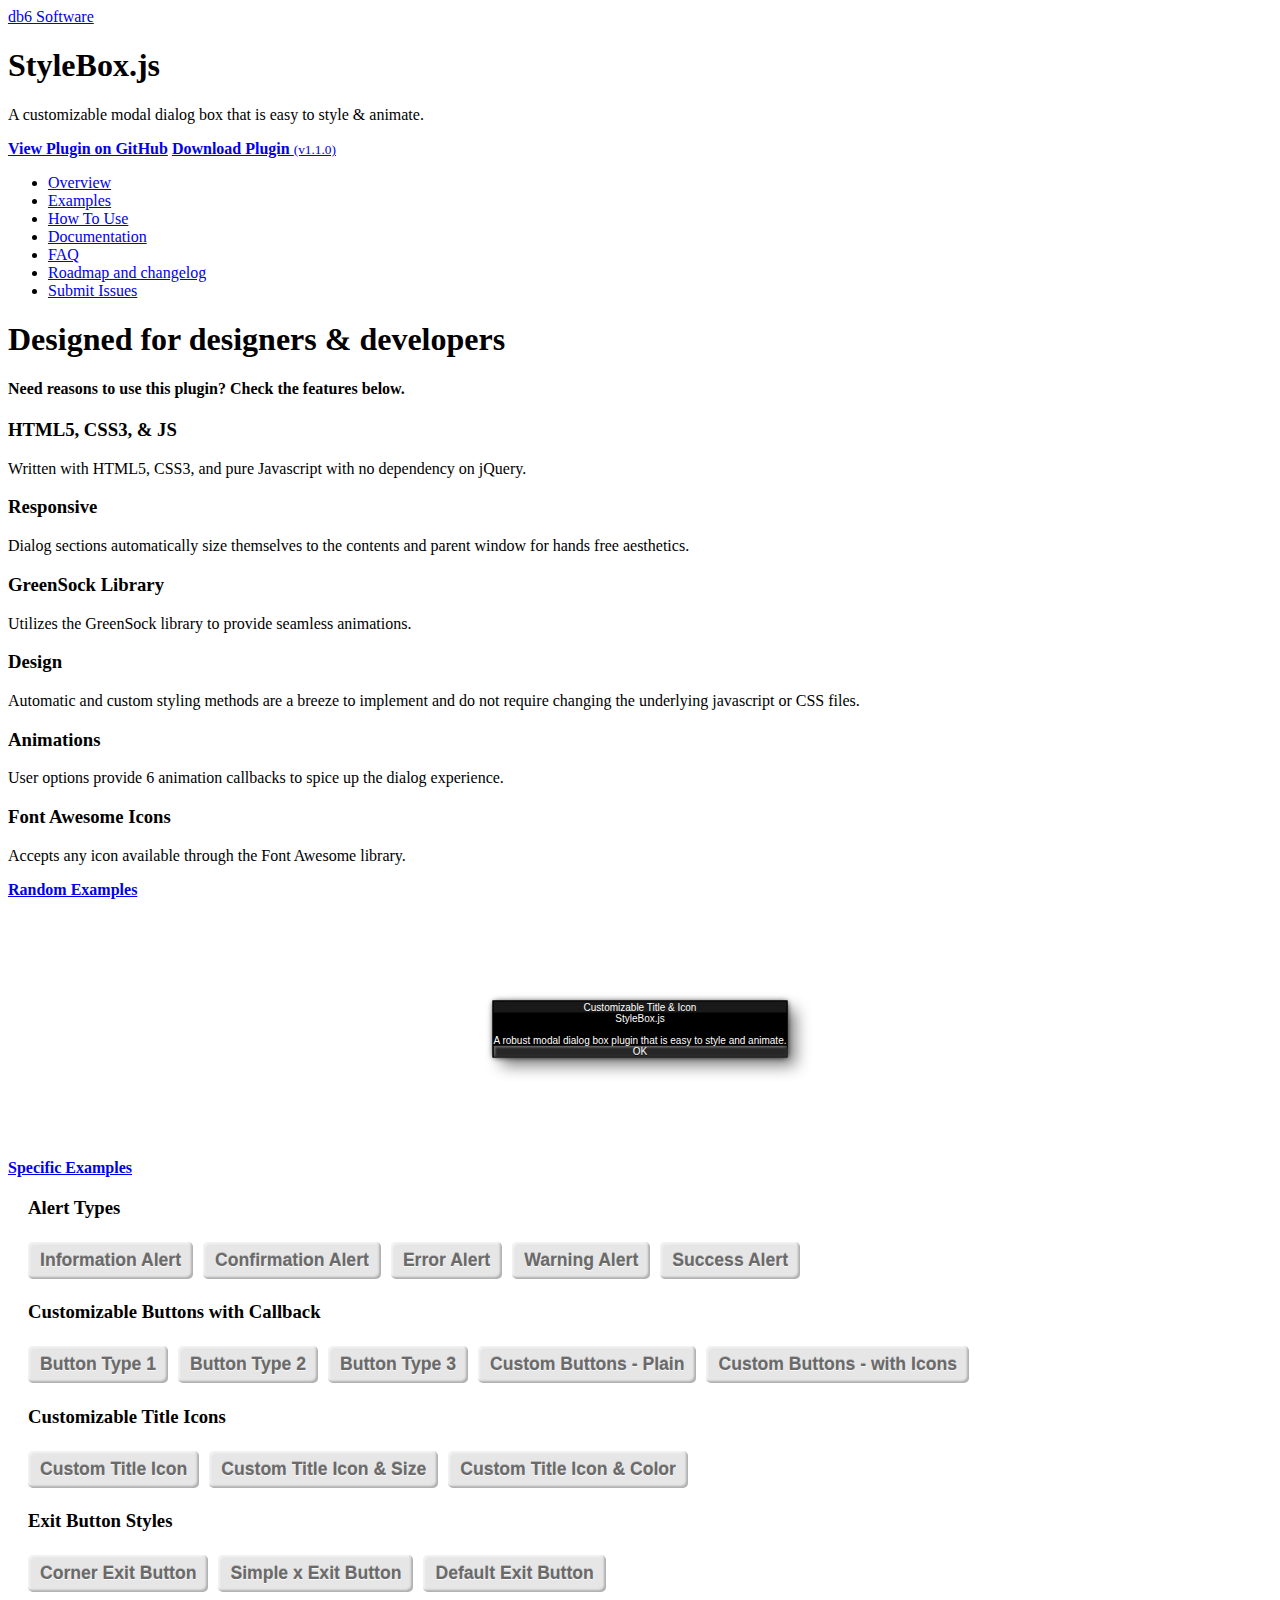
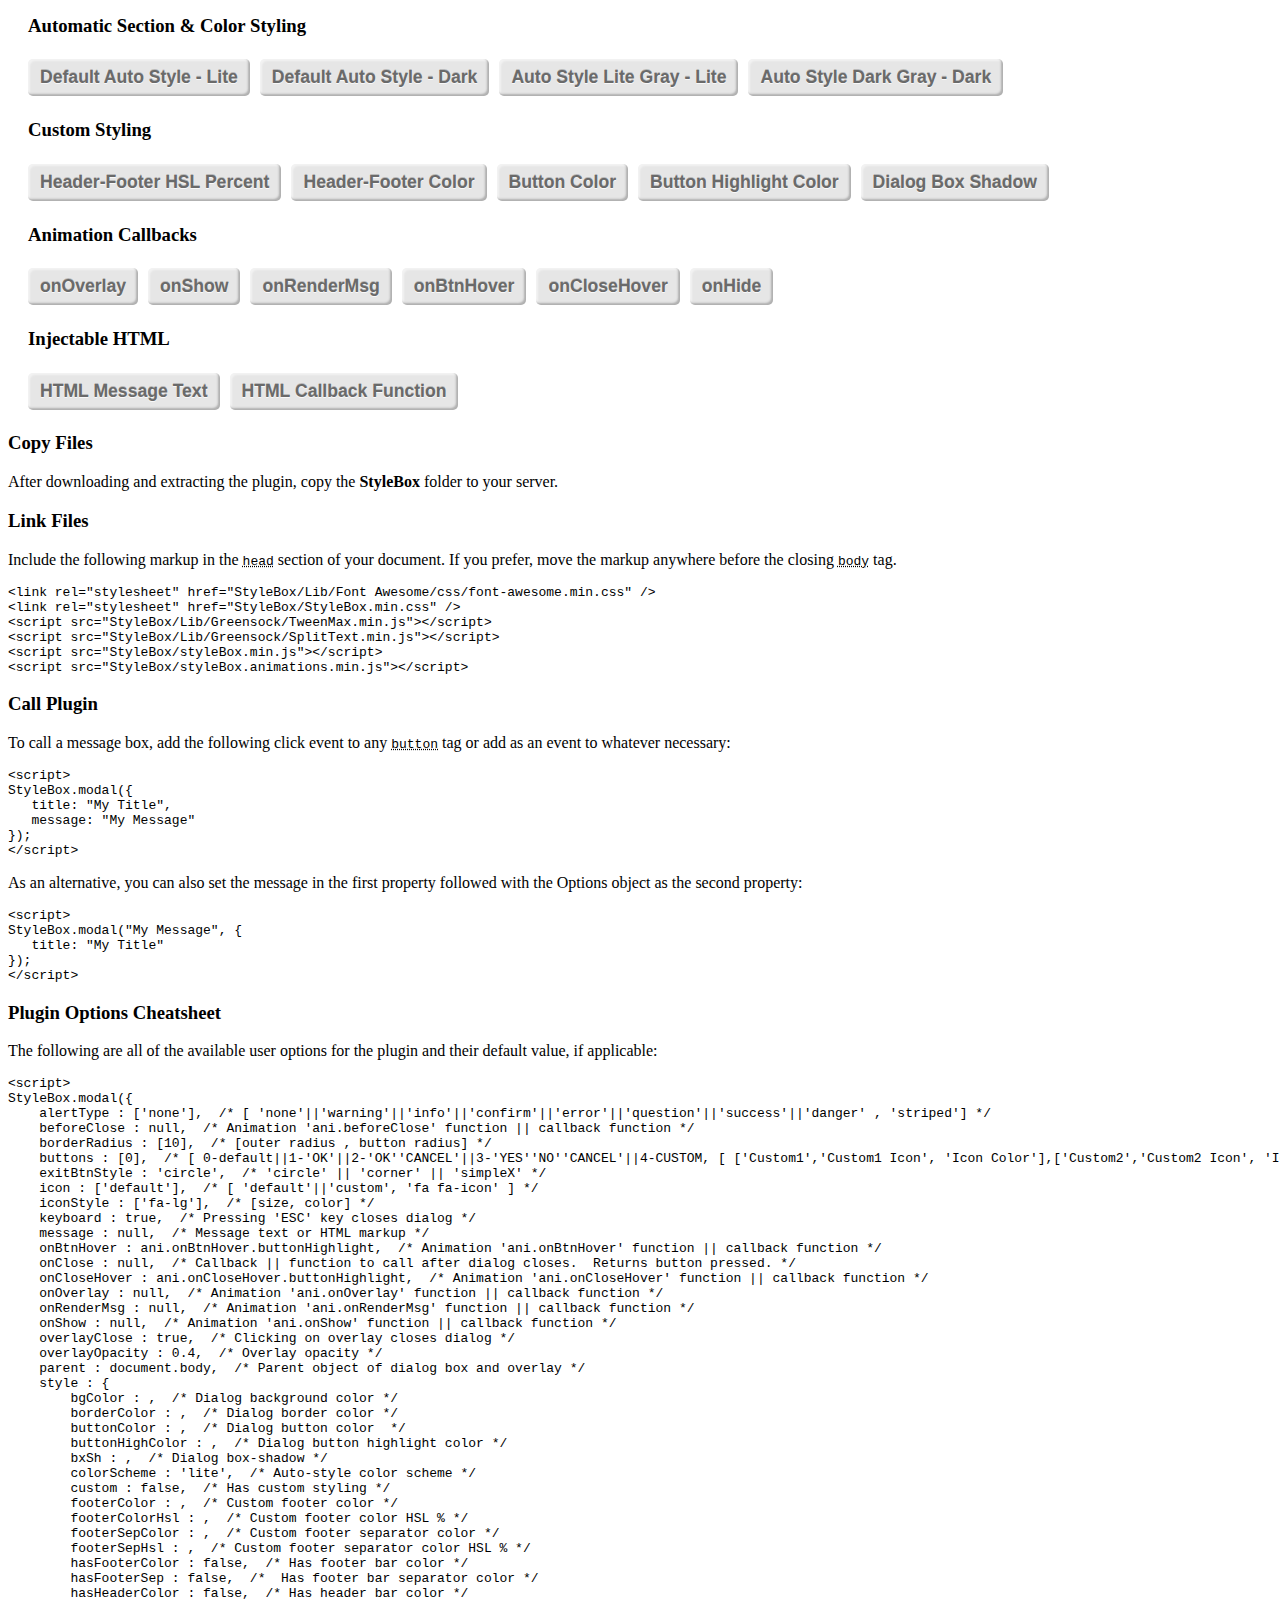
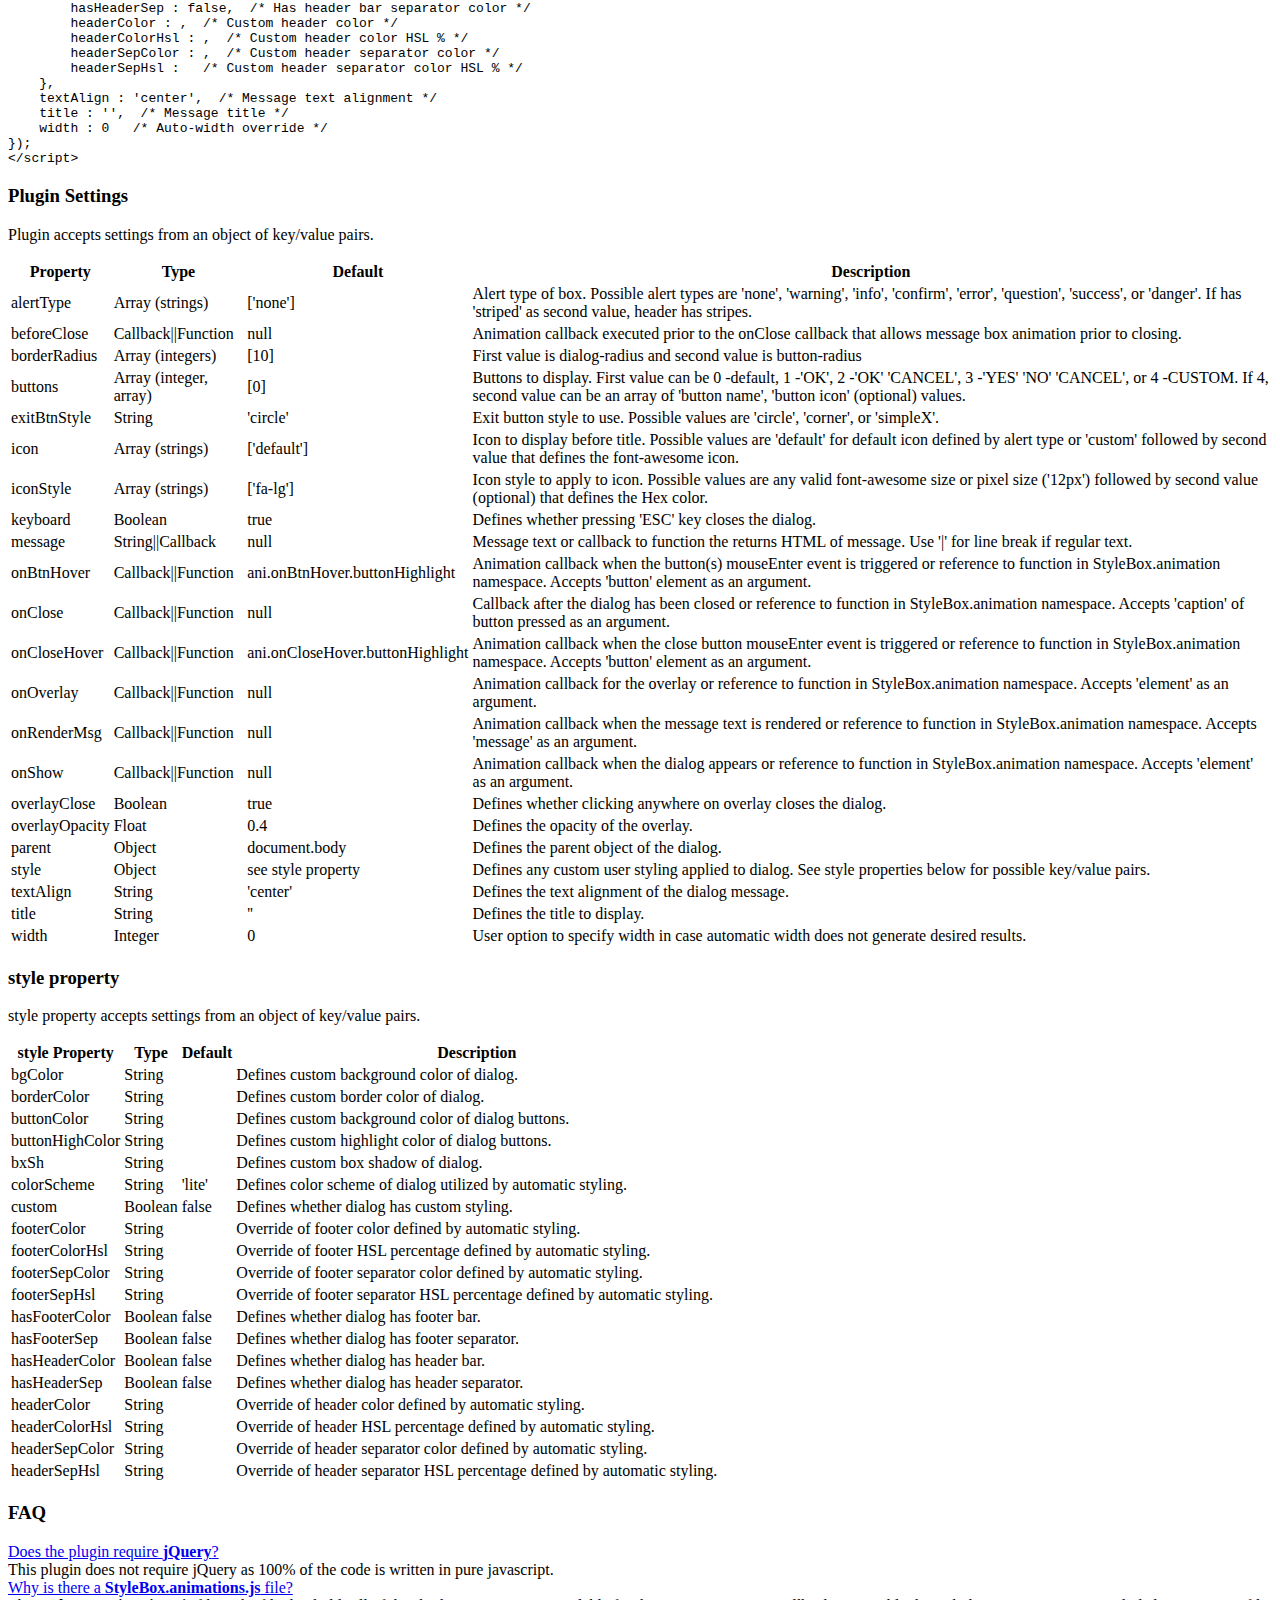
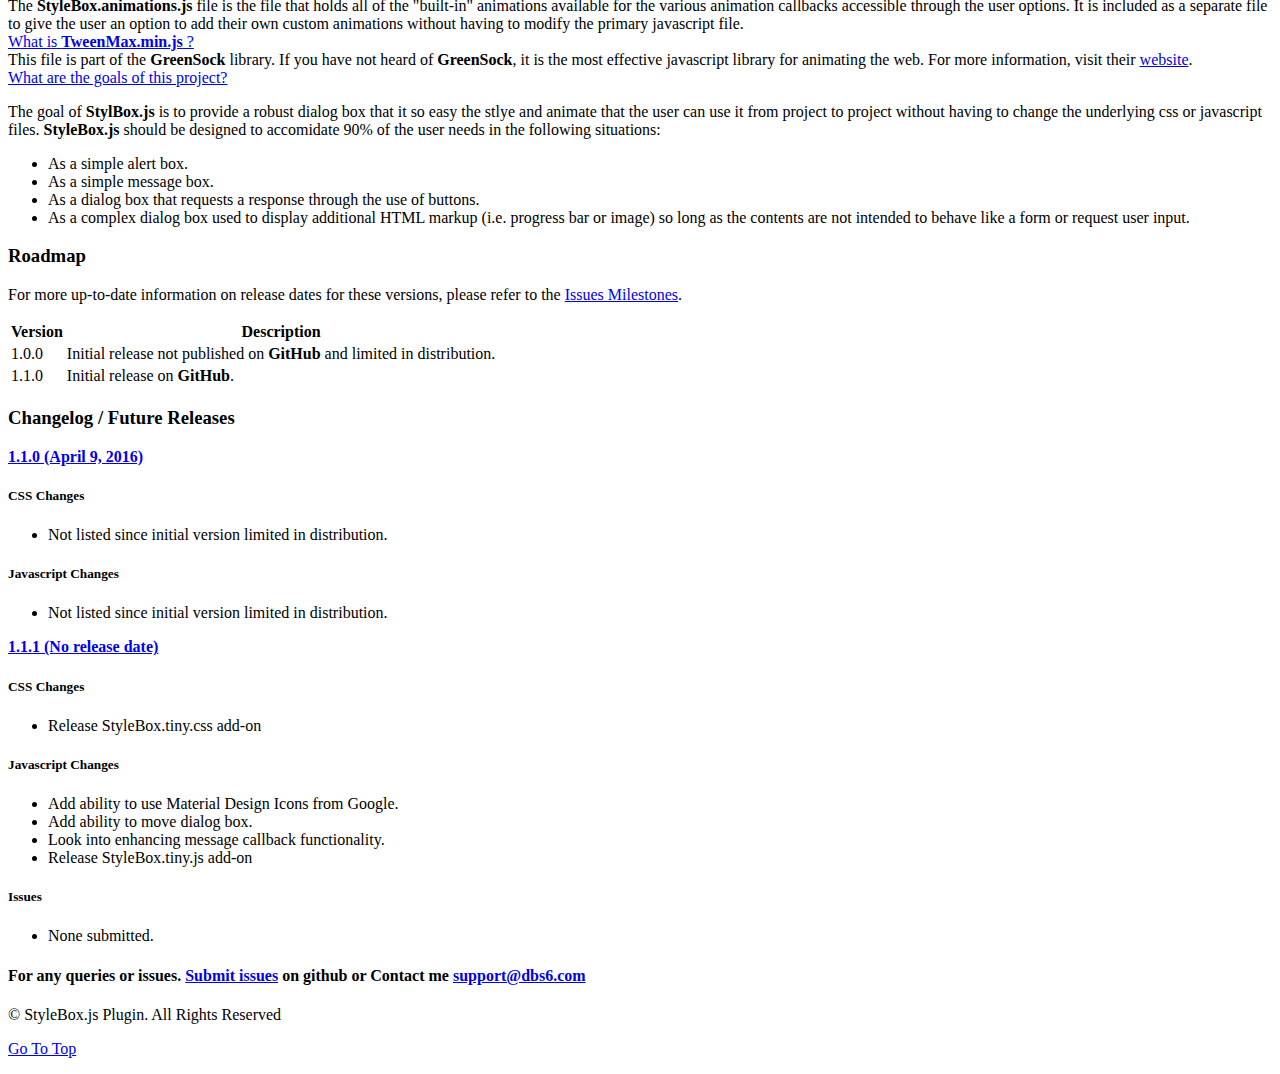
==== commit 80f1d913: "Update index.html" ====
--- a/index.html
+++ b/index.html
@@ -98,7 +98,7 @@
             <li><a href="#documentation">Documentation</a></li>
             <li><a href="#faq">FAQ</a></li>
             <li><a href="#roadmap">Roadmap and changelog</a></li>
-            <li><a href="https://github.com/dbs6/StyleBox/issues" class="tip" title="Link to your Github account">Submit Issues</a></li>
+            <li><a href="https://github.com/dbs6/StyleBox/issues" >Submit Issues</a></li>
           </ul>
           <div class="tab-content">
             <!--
@@ -759,13 +759,12 @@
                     <div class="accordion-heading">
                       <a class="accordion-toggle" data-toggle="collapse" data-parent="#accordion2"
                          href="#collapse3">
-                        What are <strong>TweenMax.min.js</strong> and
-                        <strong>SplitText.min.js</strong> ?
+                        What is <strong>TweenMax.min.js</strong> ?
                       </a>
                     </div>
                     <div id="collapse3" class="accordion-body collapse">
                       <div class="accordion-inner">
-                        These files are part of the <strong>GreenSock</strong> library. I you
+                        This file is part of the <strong>GreenSock</strong> library. If you
                         have not heard of <strong>GreenSock</strong>, it is the most effective
                         javascript library for animating the web. For more information, visit
                         their <a href="http://greensock.com/">website</a>.
@@ -812,7 +811,7 @@
               <section class="sec-header">
                 <h3 class="font-bree-serif">Roadmap</h3>
                 <p>For more up-to-date information on release dates for these versions, please refer to
-                  the <a href="https://github.com/dbs6/StyleBox/issues" class="tip" title="Link to your Github Account">Issues
+                  the <a href="https://github.com/dbs6/StyleBox/issues" >Issues
                     Milestones</a>.</p>
                 <table class="table table-bordered">
                   <thead>
@@ -919,8 +918,8 @@
 <script type="text/javascript" src="assets/js/TweenMax.min.js"></script>
 <script type="text/javascript" src="assets/js/StyleBoxWebPage.min.js"></script>
 <script type="text/javascript" src="assets/js/SplitText.min.js"></script>
-<script type="text/javascript" src="assets/js/styleBox.min.js"></script>
-<script type="text/javascript" src="assets/js/styleBox.animations.min.js"></script>
+<script type="text/javascript" src="assets/js/StyleBox.min.js"></script>
+<script type="text/javascript" src="assets/js/StyleBox.animations.min.js"></script>
 
 <script src="assets/js/jquery.js"></script>
 <script src="assets/js/bootstrap.min.js"></script>
@@ -1463,4 +1462,4 @@
 
 </script>
 </body>
-</html>+</html>
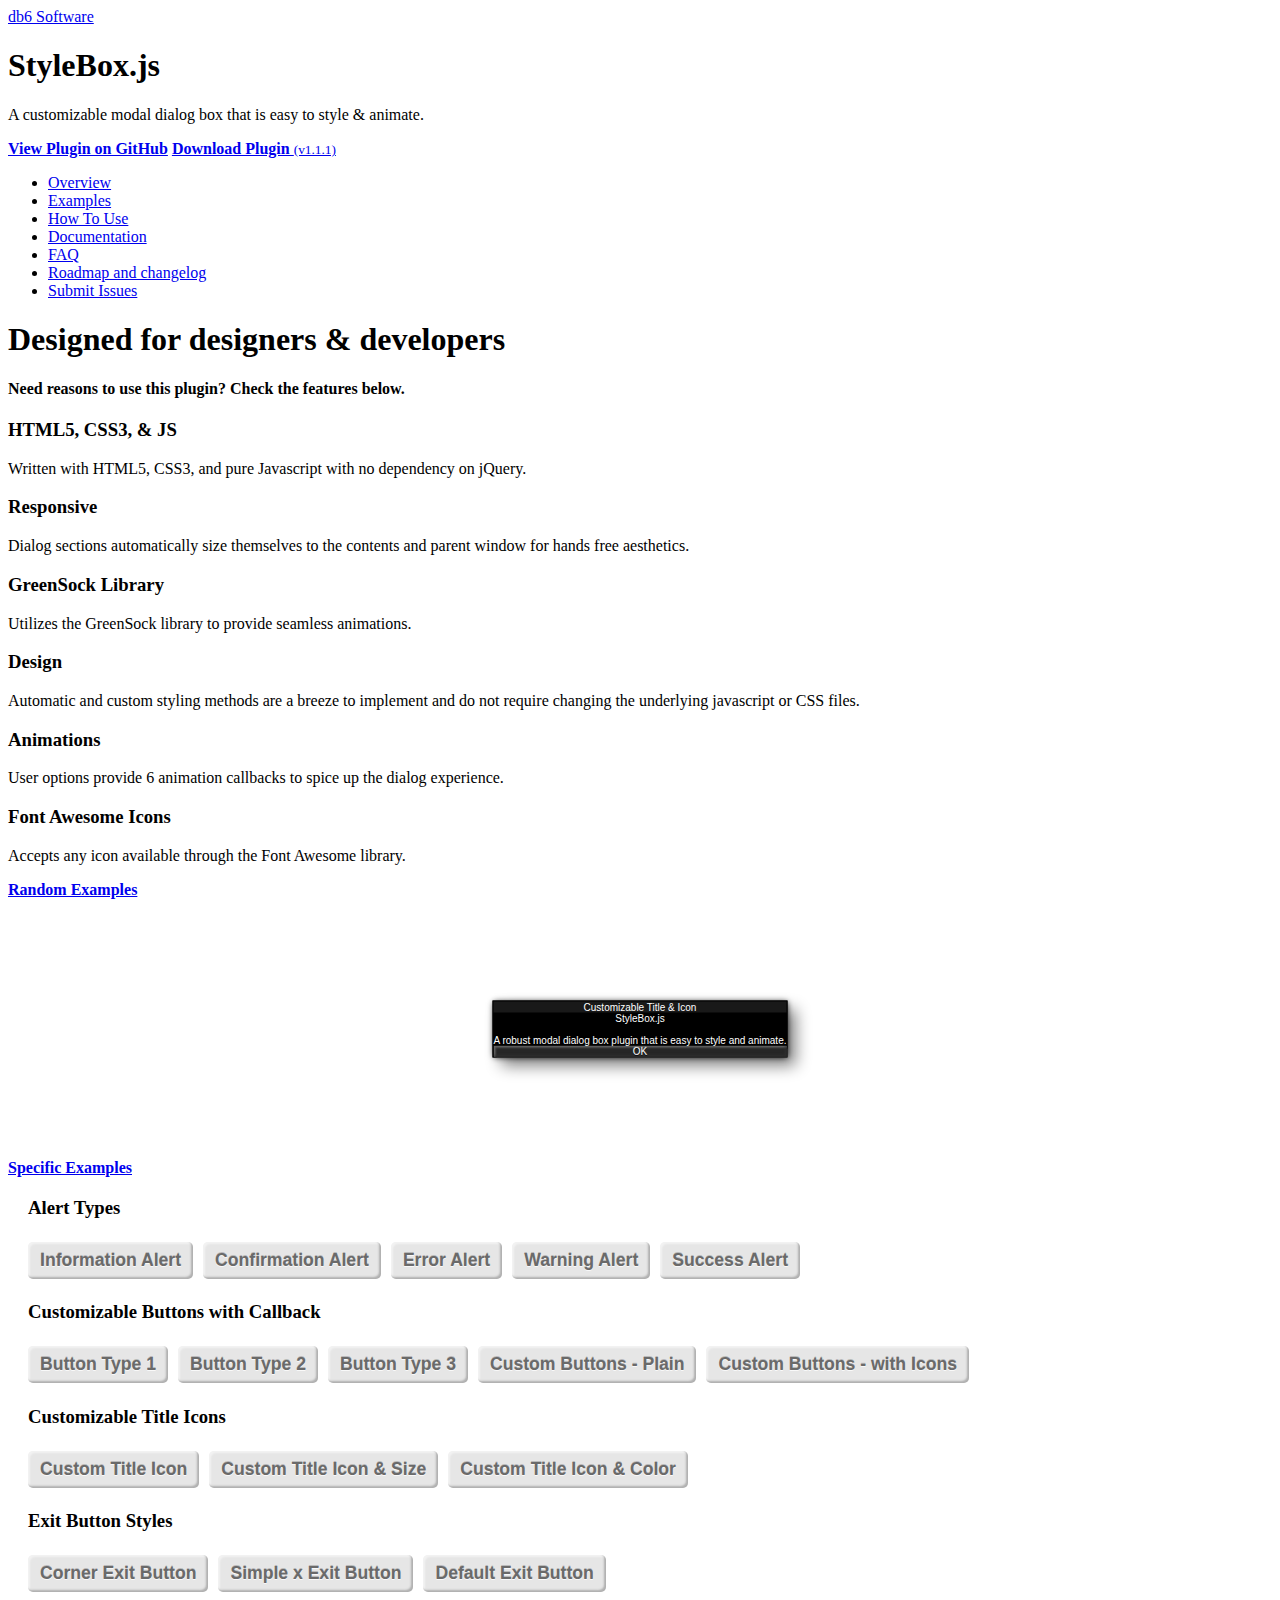
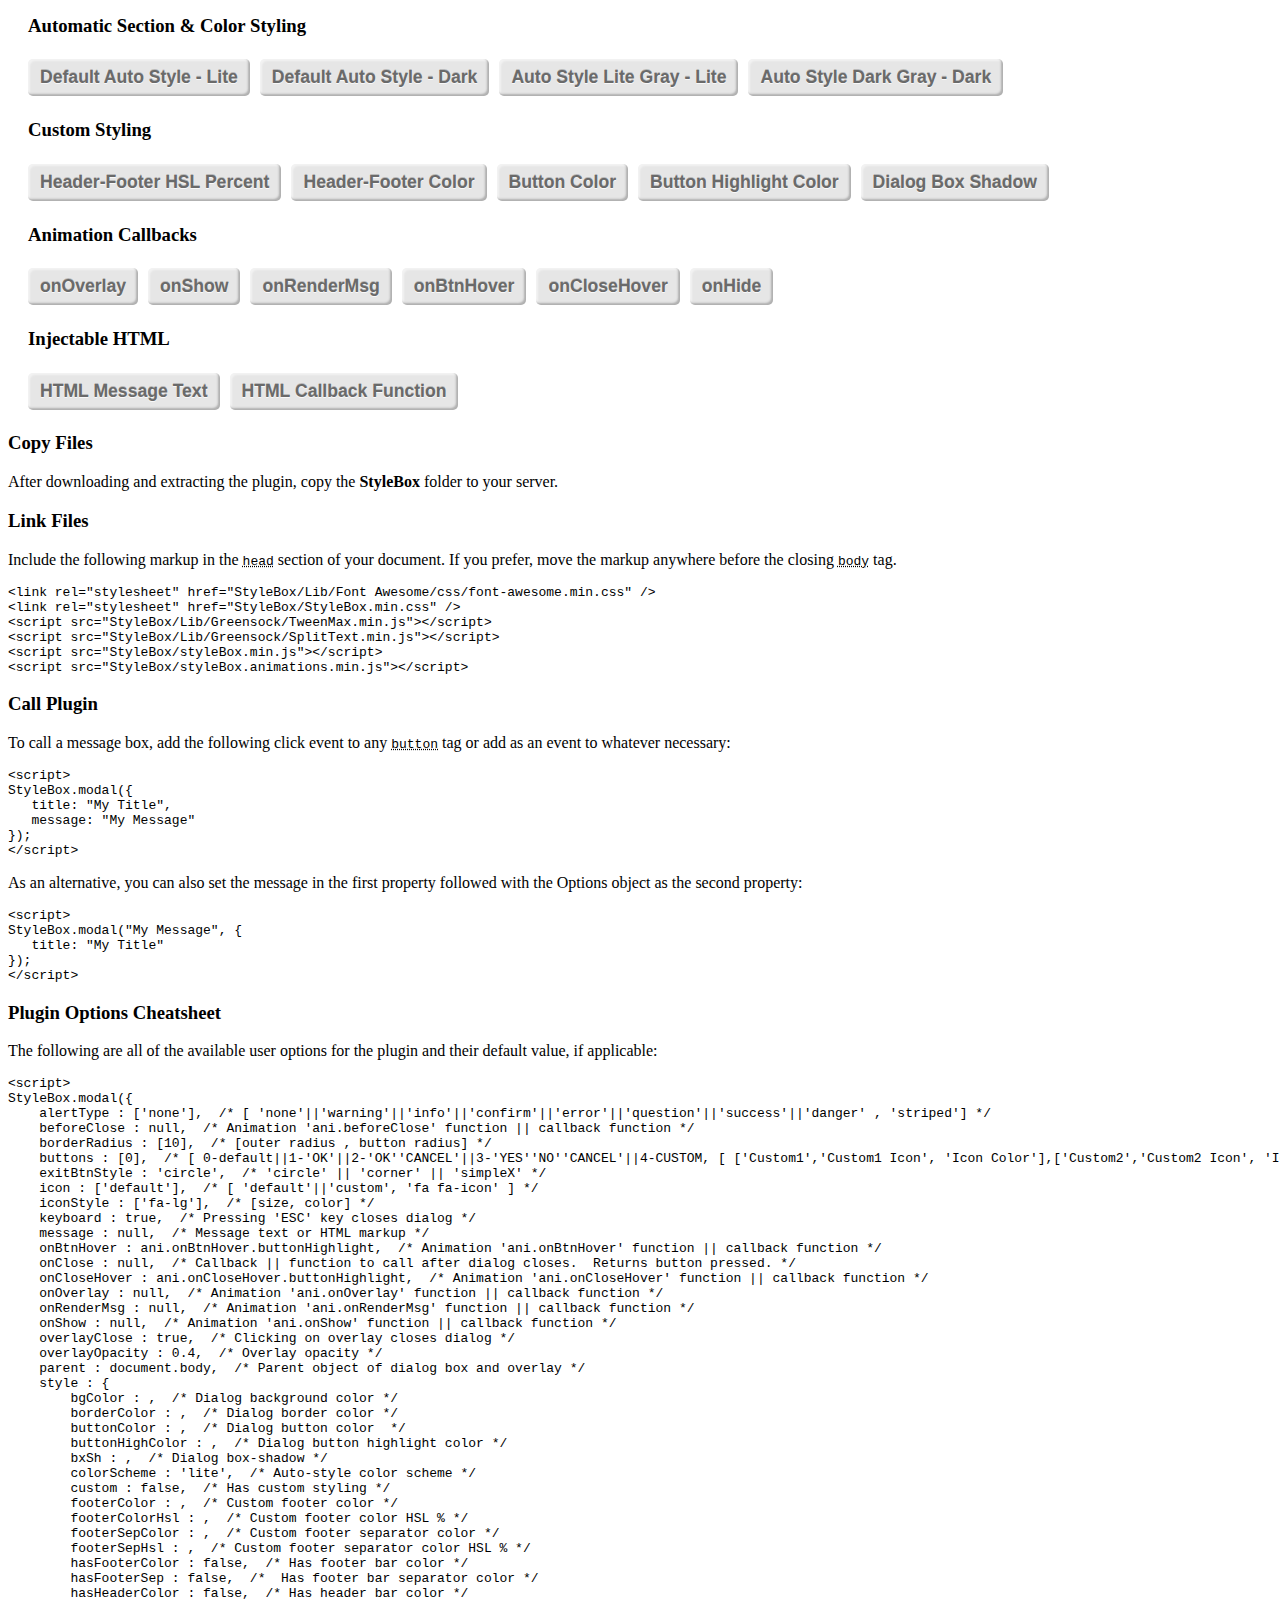
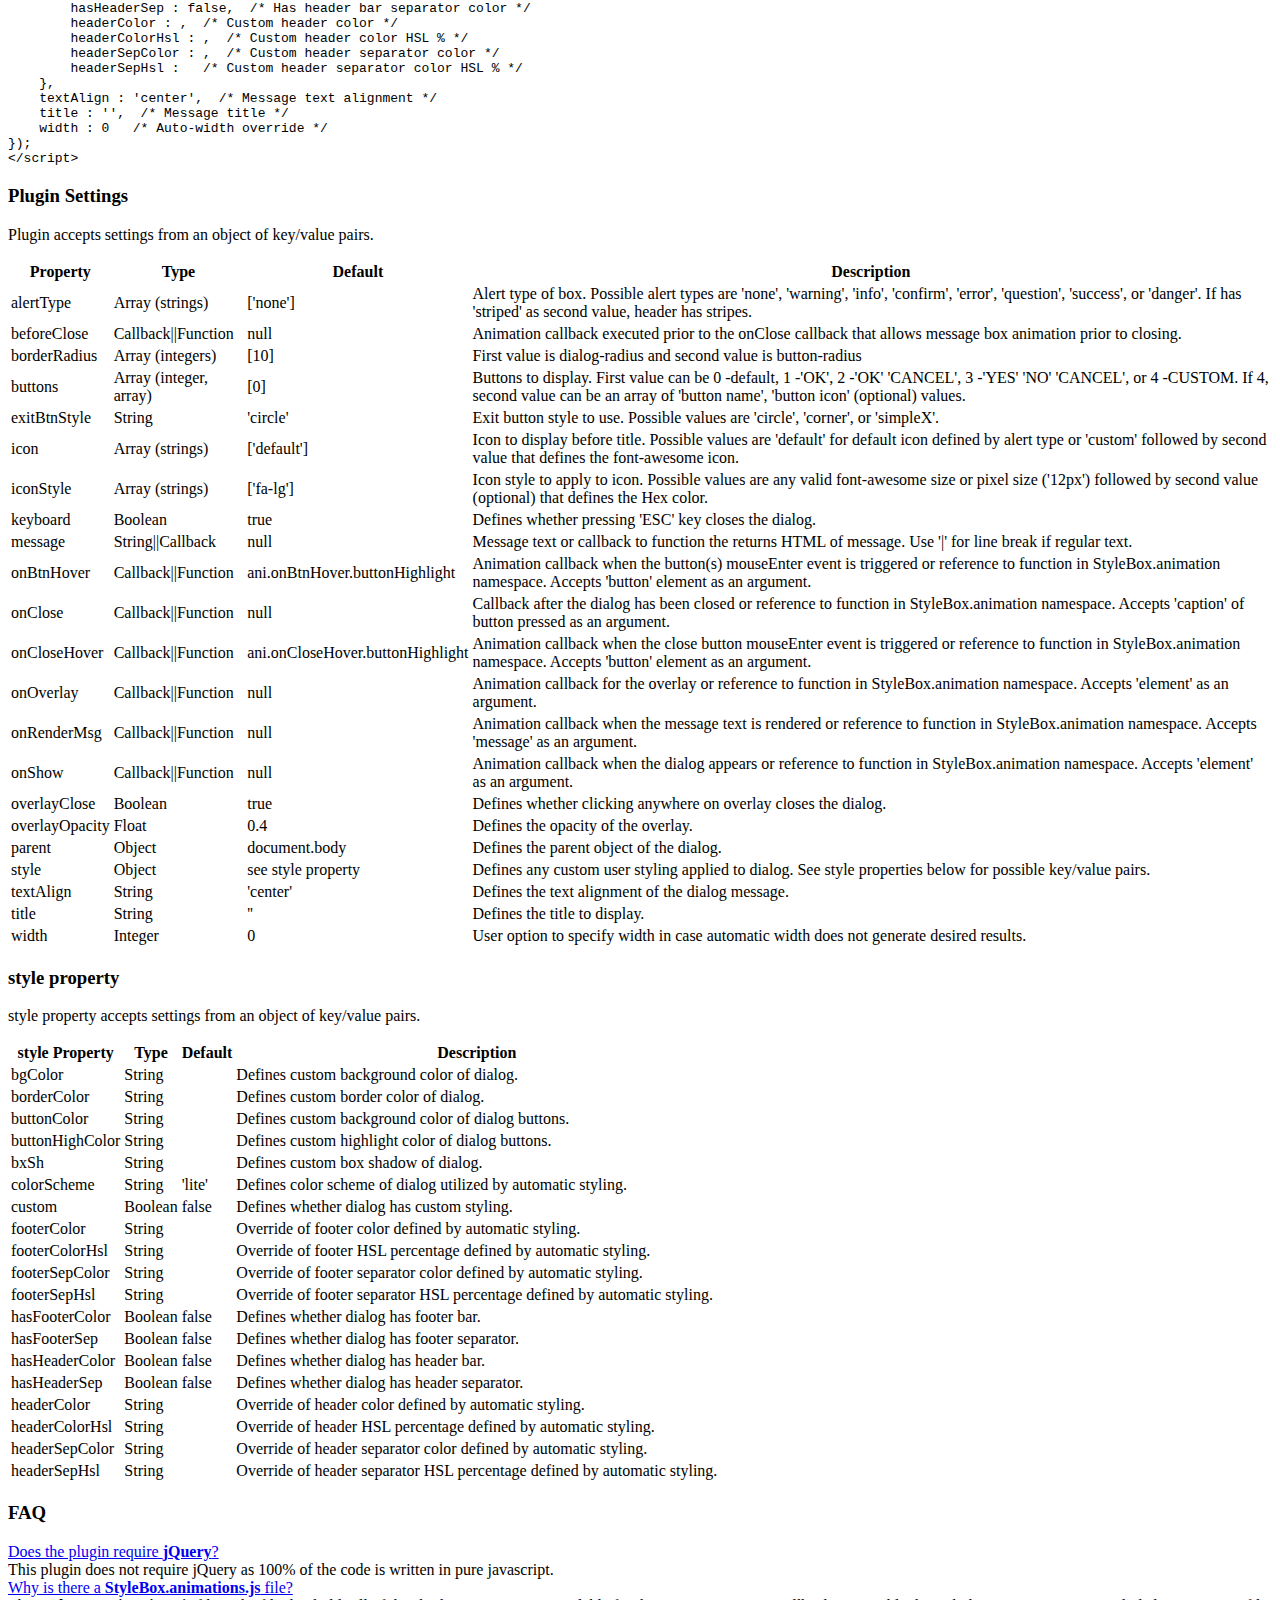
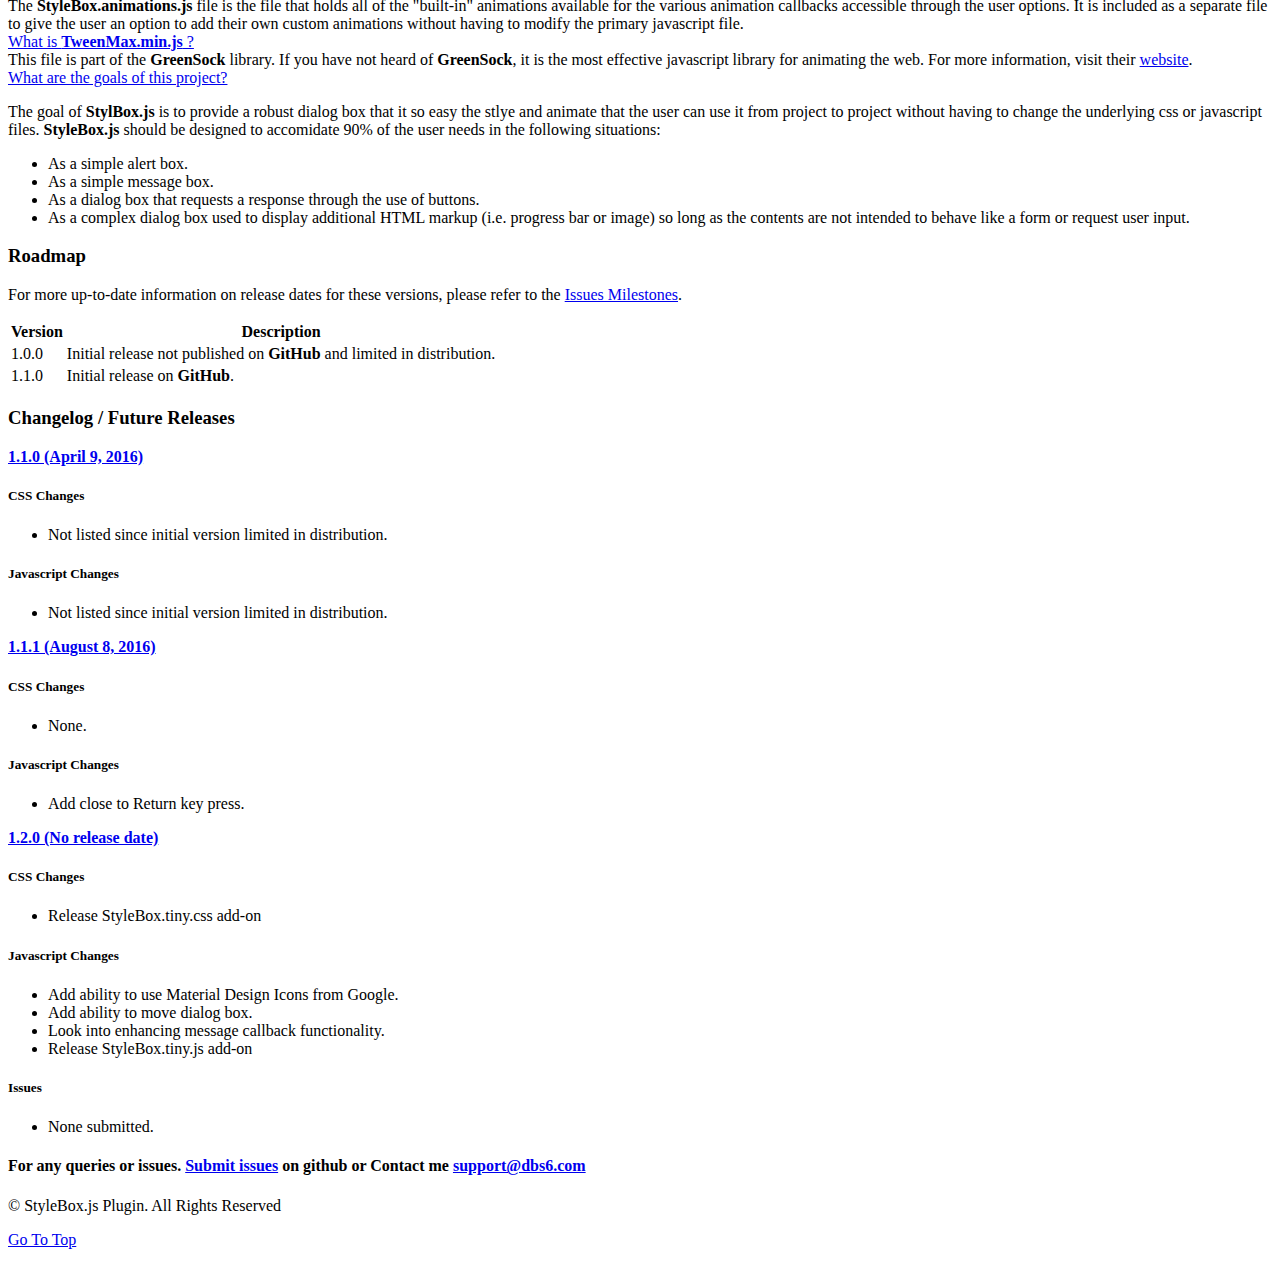
==== commit 1c4d9102: "Commit Version 1.1.1" ====
--- a/index.html
+++ b/index.html
@@ -81,7 +81,7 @@
     <p class="jumbo"><a href="https://github.com/dbs6/StyleBox" class="btn btn-inverse btn-large font-open-sans-normal"><strong>View Plugin on
       GitHub</strong></a> <a href="https://github.com/dbs6/StyleBox/zipball/master" class="btn btn-success btn-large font-open-sans-normal"><strong>Download
       Plugin </strong>
-      <small>(v1.1.0)</small>
+      <small>(v1.1.1)</small>
     </a></p>
 
   </div><!--end container-->
@@ -861,8 +861,29 @@
                   <div class="accordion-group">
                     <div class="accordion-heading">
                       <a class="accordion-toggle" data-toggle="collapse" data-parent="#accordion3"
+                         href="#collapseaa">
+                        <strong>1.1.1 (August 8, 2016)</strong>
+                      </a>
+                    </div>
+                    <div id="collapseaa" class="accordion-body collapse in">
+                      <div class="accordion-inner">
+                        <h5>CSS Changes</h5>
+                        <ul>
+                          <li>None.</li>
+                        </ul>
+                        <h5>Javascript Changes</h5>
+                        <ul>
+                          <li>Add close to Return key press.</li>
+                        </ul>
+                      </div>
+                    </div>
+                  </div>
+
+                  <div class="accordion-group">
+                    <div class="accordion-heading">
+                      <a class="accordion-toggle" data-toggle="collapse" data-parent="#accordion3"
                          href="#collapseab">
-                        <strong>1.1.1 (No release date)</strong>
+                        <strong>1.2.0 (No release date)</strong>
                       </a>
                     </div>
                     <div id="collapseab" class="accordion-body collapse in">
